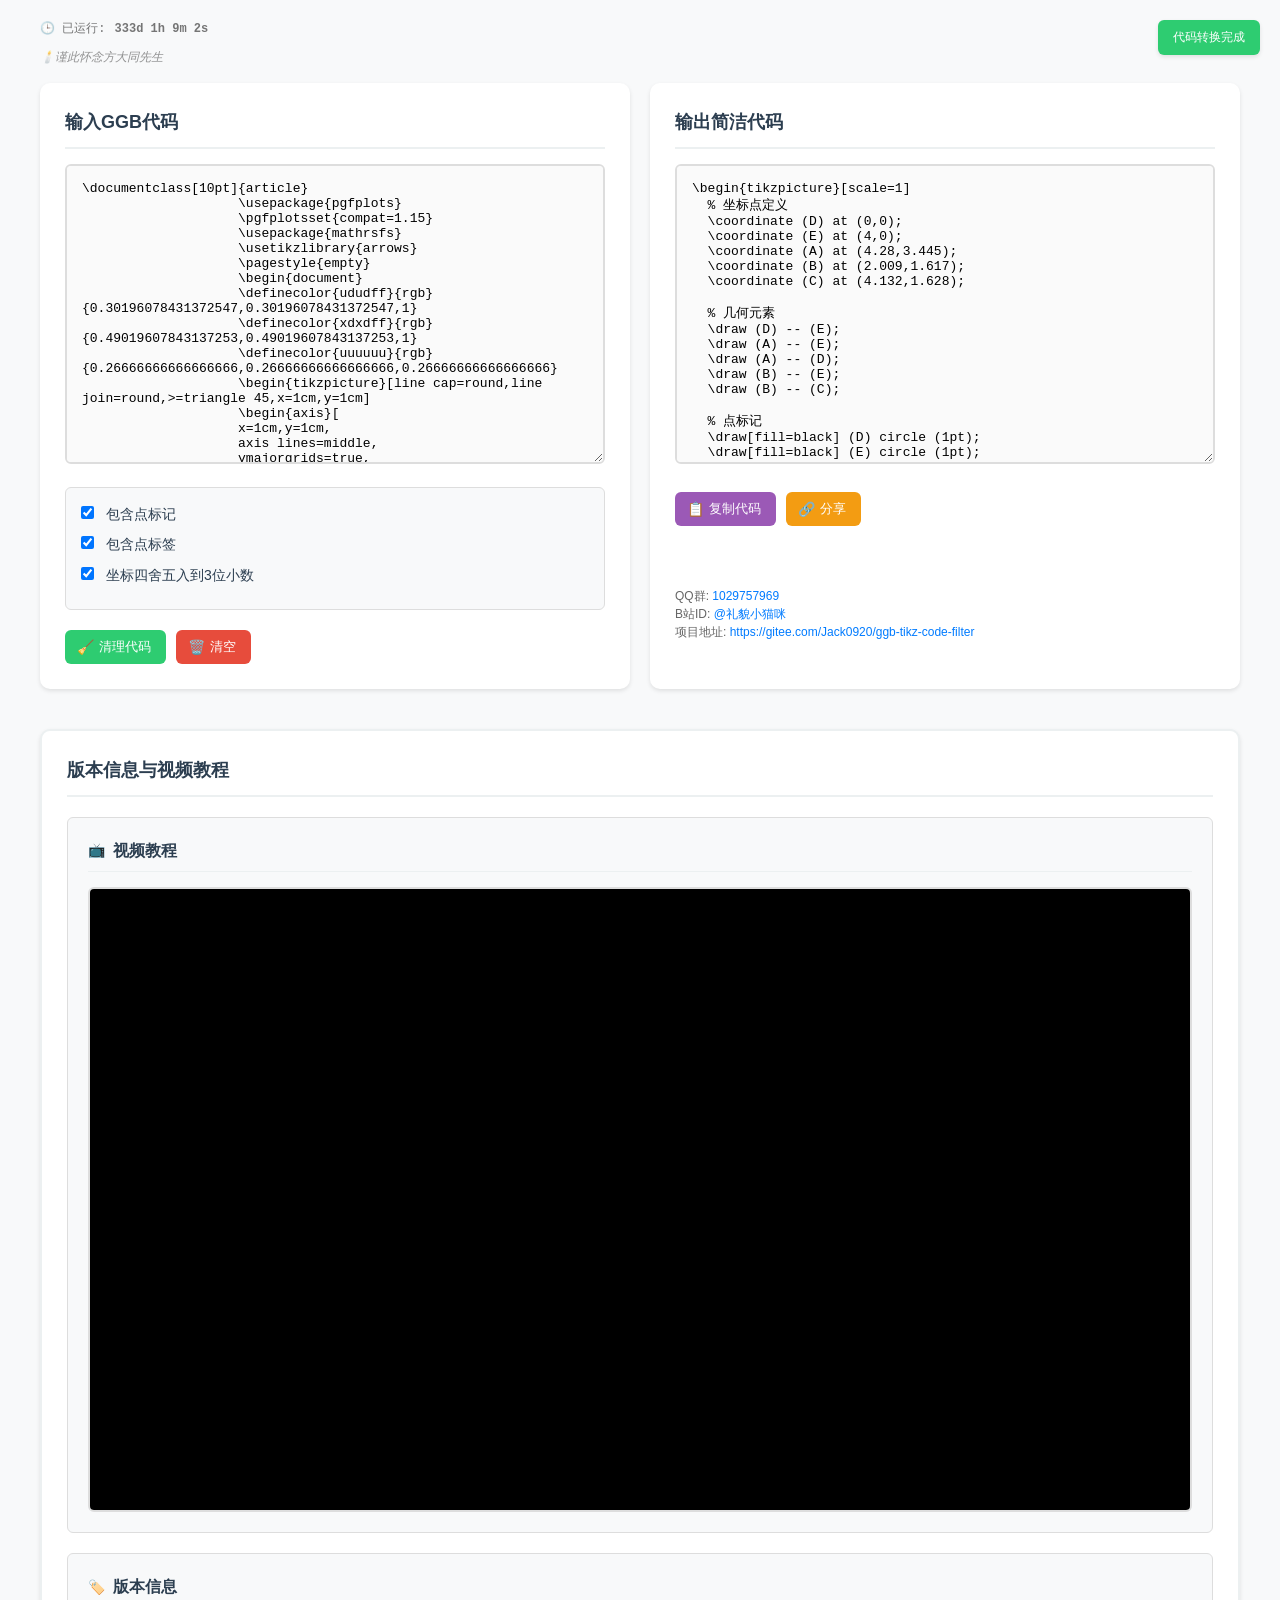
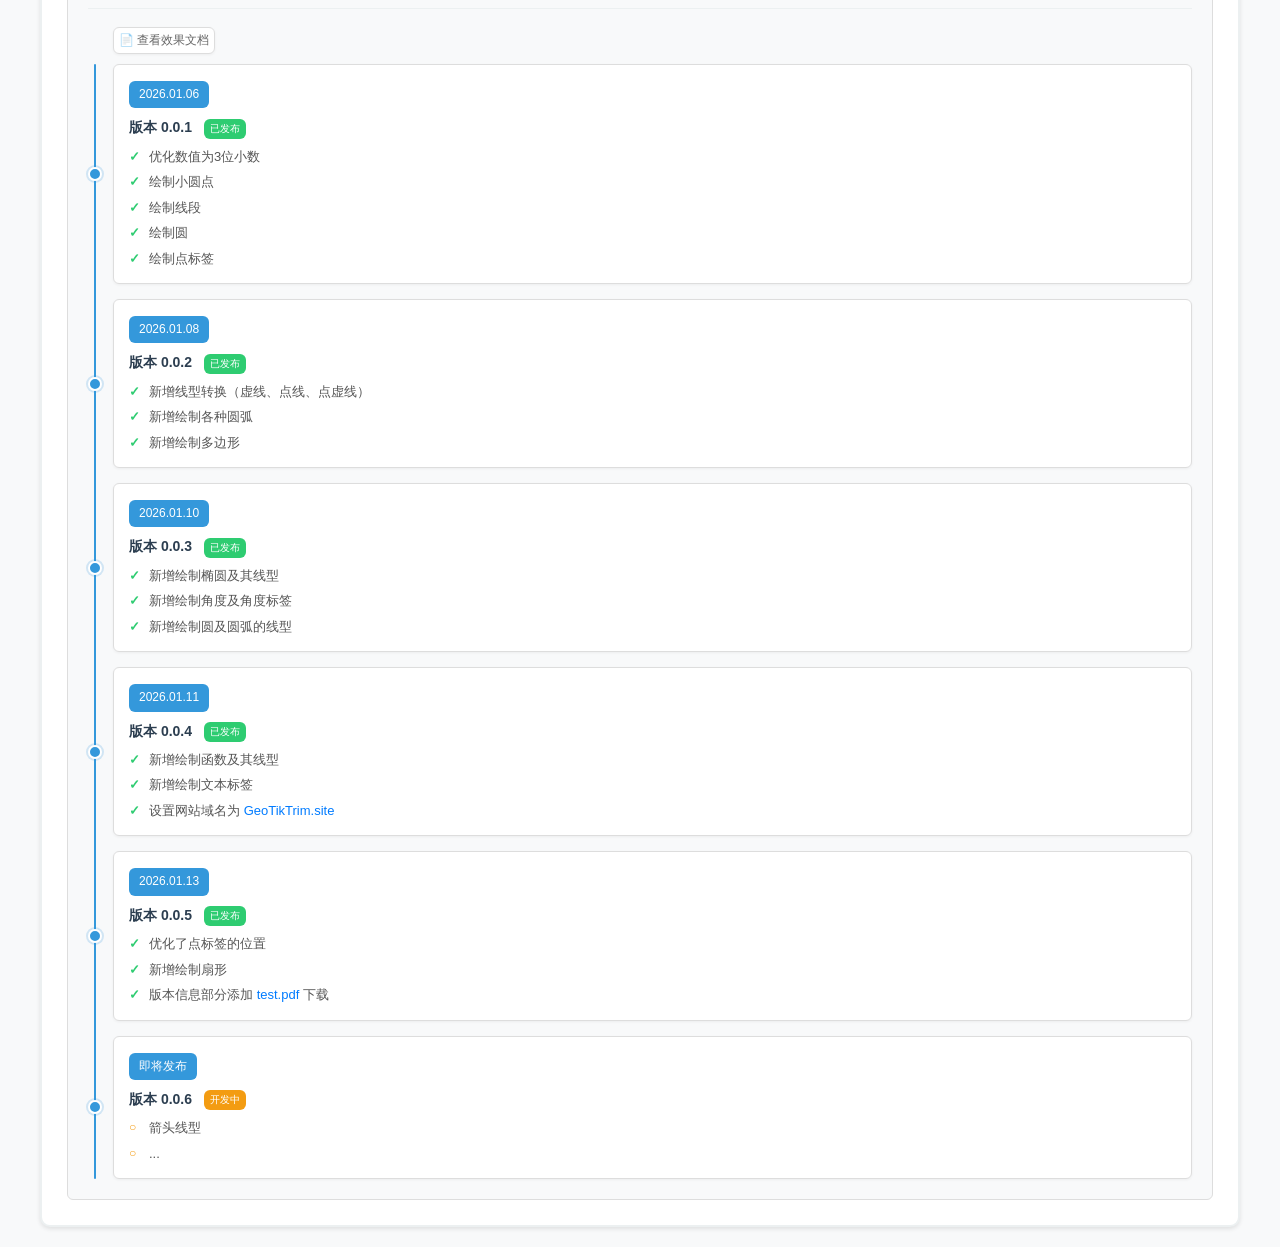
==== GGB-Tikz-Code-Filter.html @ d76bc887 "first commit" ====
<!DOCTYPE html>
<html lang="zh">
<head>
    <meta charset="UTF-8">
    <meta name="viewport" content="width=device-width, initial-scale=1.0">
    <title>GeoTikTrim</title>
    <meta name="description" content="Transform GGB's messy TikZ exports into clean, ready-to-use code for your .tex files. One click and you're done!">

    <!-- Favicon 设置 -->
    <link rel="apple-touch-icon" sizes="180x180" href="icon/apple-touch-icon.png">
    <link rel="icon" type="image/png" sizes="32x32" href="icon/favicon-32x32.png">
    <link rel="icon" type="image/png" sizes="16x16" href="icon/favicon-16x16.png">
    
    <!-- Android Chrome 图标 -->
    <link rel="icon" type="image/png" sizes="192x192" href="icon/android-chrome-192x192.png">
    <link rel="icon" type="image/png" sizes="512x512" href="icon/android-chrome-512x512.png">
    
    <!-- 传统favicon.ico（兼容旧浏览器） -->
    <link rel="shortcut icon" href="icon/favicon.ico" type="image/x-icon">
    <link rel="icon" href="icon/favicon.ico" type="image/x-icon">
    
    <link rel="manifest" href="icon/site.webmanifest">

    <style>
        * {
            margin: 0;
            padding: 0;
            box-sizing: border-box;
        }
        
        body {
            font-family: 'Segoe UI', Tahoma, Geneva, Verdana, sans-serif;
            line-height: 1.6;
            color: #333;
            background: #f8f9fa;
            min-height: 100vh;
            padding: 20px;
        }
        
        .container {
            max-width: 1200px;
            margin: 0 auto;
        }
        
        .uptime-timer {
            color: #555;
            font-size: 12px;
            font-family: 'Consolas', 'Monaco', monospace;
            margin: 0 0 10px 0;
            padding: 0;
            opacity: 0.8;
        }

        .uptime-timer span {
            font-weight: 600;
            margin-left: 2px;
        }

        .memorial-note {
            color: #666;
            font-size: 12px;
            font-family: 'Consolas', 'Monaco', monospace;
            margin: 5px 0 15px 0;
            padding: 0;
            opacity: 0.7;
            text-align: left;
            font-style: italic;
        }

        .main-content {
            display: grid;
            grid-template-columns: 1fr 1fr;
            gap: 20px;
            margin-bottom: 20px;
        }
        
        @media (max-width: 768px) {
            .main-content {
                grid-template-columns: 1fr;
            }
            
            .info-links {
                padding-right: 0;
            }
        }
        
        .input-section, .output-section {
            background: white;
            padding: 25px;
            border-radius: 10px;
            box-shadow: 0 2px 4px rgba(0,0,0,0.1);
        }
        
        h2 {
            color: #2c3e50;
            margin-bottom: 15px;
            padding-bottom: 10px;
            border-bottom: 2px solid #ecf0f1;
            font-size: 18px;
            font-weight: 600;
        }
        
        textarea {
            width: 100%;
            height: 300px;
            padding: 15px;
            border: 2px solid #ddd;
            border-radius: 6px;
            font-family: 'Consolas', 'Monaco', monospace;
            font-size: 13px;
            resize: vertical;
            transition: border-color 0.3s;
            background: #fafafa;
        }
        
        textarea:focus {
            outline: none;
            border-color: #3498db;
        }
        
        .options {
            margin-top: 15px;
            padding: 15px;
            background: #f8f9fa;
            border-radius: 6px;
            border: 1px solid #ddd;
        }
        
        .options label {
            display: block;
            margin-bottom: 8px;
            color: #2c3e50;
            font-weight: 500;
            font-size: 14px;
            cursor: pointer;
        }
        
        .options input {
            margin-right: 8px;
            cursor: pointer;
        }
        
        .controls {
            display: flex;
            gap: 10px;
            margin-top: 20px;
            flex-wrap: wrap;
            /*justify-content: space-between;  添加这一行 */
            /*width: 100%; /* 确保宽度100% */
        }
        
        button {
            padding: 8px 15px;
            background: #3498db;
            color: white;
            border: none;
            border-radius: 6px;
            cursor: pointer;          
            font-weight: 500;
            transition: all 0.2s;
            display: flex;
            align-items: center;
            gap: 5px;
        }
        
        button:hover {
            background: #2980b9;
            transform: translateY(-1px);
            box-shadow: 0 2px 4px rgba(0,0,0,0.1);
        }
        
        #cleanBtn {
            background: #2ecc71;
        }
        
        #cleanBtn:hover {
            background: #27ae60;
        }
        
        #copyBtn {
            background: #9b59b6;
        }
        
        #copyBtn:hover {
            background: #8e44ad;
        }
        
        #clearBtn {
            background: #e74c3c;
        }
        
        #clearBtn:hover {
            background: #c0392b;
        }

        #shareBtn {
            background: #f39c12;
        }

        #shareBtn:hover {
            background: #e67e22;
        }
        
        .notification {
            position: fixed;
            top: 20px;
            right: 20px;
            padding: 8px 15px;
            background: #2ecc71;
            color: white;
            border-radius: 6px; 
            box-shadow: 0 2px 4px rgba(0,0,0,0.1);
            opacity: 0;
            transform: translateY(-20px);
            transition: all 0.3s;
            z-index: 1000;
            font-size: 12px;
            font-weight: 500;   
        }
        
        .notification.show {
            opacity: 1;
            transform: translateY(0);
        }
        
        .notification.error {
            background: #e74c3c;
        }
        
        .icon {
            font-size: 14px;
            margin-left: -3px;
        }

        .info-links {
            margin-top: 10px; /* 按钮下方的间距 */
            font-size: 12px;
            color: #666;
            text-align: left;
            line-height: 1.5;
        }

        .info-links a {
            color: #007bff;
            text-decoration: none;
            transition: opacity 0.2s;
        }

        .info-links a:hover {
            opacity: 0.8;
            text-decoration: underline;
        }

        /* 通用的链接样式 */
        a[target="_blank"]:not(.pdf-download-btn) {
            color: #007bff;
            text-decoration: none;
            transition: all 0.2s;
        }

        a[target="_blank"]:not(.pdf-download-btn):hover {
            opacity: 0.8;
            text-decoration: underline;
        }

        /* 功能展示和视频区域样式 */
        .version-timeline {
            position: relative;
            padding-left: 25px;
        }

        .version-timeline::before {
            content: '';
            position: absolute;
            left: 6px; /* 调整为10px */
            top: 0;
            bottom: 0;
            width: 2px;
            background: #3498db;
            border-radius: 2px;
        }

        .version-item {
            position: relative;
            margin-bottom: 15px;
            padding: 15px;
            background: white;
            border-radius: 6px;
            border: 1px solid #ddd;
            box-shadow: 0 1px 3px rgba(0,0,0,0.05);
            transition: all 0.2s;
        }

        .version-item:hover {
            transform: translateX(3px);
            box-shadow: 0 2px 4px rgba(0,0,0,0.08);
        }

        .version-item:last-child {
            margin-bottom: 0;
        }

        .version-item::before {
            content: '';
            position: absolute;
            left: -26px; /* 调整位置使其与时间线对齐 */
            top: 50%; /* 使用百分比垂直居中 */
            transform: translateY(-50%); /* 垂直居中 */
            width: 10px; /* 调整为10px */
            height: 10px; /* 调整为10px */
            border-radius: 50%;
            background: #3498db;
            border: 2px solid white;
            box-shadow: 0 0 0 2px rgba(52, 152, 219, 0.2);
            z-index: 1; /* 确保小圆点在时间线上方 */
        }

        .version-date {
            display: inline-block;
            background: #3498db;
            color: white;
            padding: 4px 10px;
            border-radius: 6px; /* 改为6px圆角，与按钮一致 */
            font-size: 12px;
            font-weight: 500; /* 改为500，与按钮一致 */
            margin-bottom: 8px;
            border: none;
            cursor: default; /* 只是装饰，所以不要手形光标 */
        }

        .version-title {
            color: #2c3e50;
            margin-bottom: 8px;
            font-size: 14px;
            font-weight: 600;
        }

        .version-features {
            list-style-type: none;
            padding-left: 0;
            margin: 0;
        }

        .version-features li {
            position: relative;
            padding-left: 20px;
            margin-bottom: 6px;
            color: #555;
            line-height: 1.5;
            font-size: 13px;
        }

        .version-features li::before {
            content: '✓';
            position: absolute;
            left: 0;
            color: #2ecc71;
            font-weight: bold;
        }

        .version-item:last-child .version-features li::before {
            content: '○'; /* 空心圆表示计划中/开发中 */
            color: #f39c12; /* 使用开发中按钮的颜色 */
            font-size: 12px;
        }

        .version-features li:last-child {
            margin-bottom: 0;
        }

        .version-features li:last-child {
            margin-bottom: 0;
        }

        /* 功能状态标记 - 调整为更小的按钮样式 */
        .status-badge {
            display: inline-block;
            padding: 2px 6px; /* 更小的内边距 */
            border-radius: 6px; /* 6px圆角，与按钮一致 */
            font-size: 10px; /* 更小的字体 */
            font-weight: 500; /* 与按钮一致 */
            margin-left: 8px;
            vertical-align: middle;
            border: none;
            cursor: default; /* 只是装饰，所以不要手形光标 */
        }

        .status-released {
            background: #2ecc71; /* 使用成功按钮的颜色 */
            color: white;
        }

        .status-developing {
            background: #f39c12; /* 使用分享按钮的颜色 */
            color: white;
        }

        .status-planned {
            background: #3498db; /* 使用主按钮的颜色 */
            color: white;
        }

        /* 视频容器样式 */
        .video-container {
            background: #f8f9fa;
            padding: 20px;
            border-radius: 6px;
            border: 1px solid #ddd;
            margin-bottom: 20px;
            transition: all 0.2s;
        }

        .video-container:hover {
            box-shadow: 0 2px 4px rgba(0,0,0,0.1);
            transform: translateY(-1px);
        }

        .video-container h3 {
            color: #2c3e50;
            margin-bottom: 15px;
            font-size: 16px;
            font-weight: 600;
            display: flex;
            align-items: center;
            gap: 8px;
            padding-bottom: 8px;
            border-bottom: 1px solid #ecf0f1;
        }

        .video-container h3::before {
            content: "📺";
            font-size: 14px;
        }

        .video-wrapper {
            position: relative;
            width: 100%;
            padding-bottom: 56.25%; /* 16:9 宽高比 */
            height: 0;
            overflow: hidden;
            border-radius: 6px;
            background: #000;
            border: 2px solid #ddd;
        }

        .video-wrapper iframe {
            position: absolute;
            top: 0;
            left: 0;
            width: 100%;
            height: 100%;
            border: none;
        }

        .video-note {
            margin-top: 12px;
            color: #666;
            font-size: 12px;
            text-align: center;
            padding: 8px;
            background: #f8f9fa;
            border-radius: 4px;
            border: 1px solid #ddd;
            font-style: italic;
        }

        /* 功能展示和视频区域样式 - 与原有风格统一 */
        .info-video-section {
            margin-top: 40px;
            background: white;
            padding: 25px;
            border-radius: 10px;
            box-shadow: 0 2px 4px rgba(0,0,0,0.1);
            border: 2px solid #ecf0f1;
        }

        .info-video-section h2 {
            color: #2c3e50;
            margin-bottom: 20px;
            padding-bottom: 10px;
            border-bottom: 2px solid #ecf0f1;
            font-size: 18px;
            font-weight: 600;
            text-align: left;
            letter-spacing: normal;
        }
        
        /* 版本说明样式 */
        .version-info {
            background: #f8f9fa;
            padding: 20px;
            border-radius: 6px;
            border: 1px solid #ddd;
        }

        .version-info h3 {
            color: #2c3e50;
            margin-bottom: 15px;
            font-size: 16px;
            font-weight: 600;
            display: flex;
            align-items: center;
            gap: 8px;
            padding-bottom: 8px;
            border-bottom: 1px solid #ecf0f1;
        }

        .version-info h3::before {
            content: "🏷️";
            font-size: 14px;
        }

        .pdf-download-btn {
            display: inline-block;
            padding: 3px 5px;
            background: white;
            border-radius: 6px;
            color: #666;
            text-decoration: none;
            margin: 3px 0 10px 25px;
            border: 1px solid #ddd;
            box-shadow: 0 1px 3px rgba(0,0,0,0.05);
            font-size: 12px;
            transition: all 0.2s;
        }

        .pdf-download-btn:hover {
            transform: translateX(3px);
            box-shadow: 0 2px 4px rgba(0,0,0,0.08);
        }

        /* 响应式调整 */
        @media (max-width: 768px) {
            .info-video-section {
                padding: 20px;
                margin-top: 20px;
            }
            
            .info-video-section h2 {
                font-size: 16px;
                margin-bottom: 15px;
            }
            
            .video-container,
            .version-info {
                padding: 15px;
            }
            
            .welcome-note p {
                font-size: 13px;
                gap: 6px;
            }
            
            .version-timeline {
                padding-left: 20px;
            }
            
            .version-item {
                padding: 12px;
            }
            
            .version-item::before {
                left: -22px; /* 调整移动端位置 */
                width: 8px; /* 移动端更小一点 */
                height: 8px;
            }
            
            .version-title {
                font-size: 13px;
            }
            
            .version-features li {
                font-size: 12px;
            }
        }
    </style>
</head>
<body>
    <div class="container">
        <div id="uptime-timer" class="uptime-timer">
            🕒 已运行: <span id="uptime-display">0d 0h 0m 0s</span>
        </div>
        <div class="memorial-note">
            🕯️谨此怀念方大同先生
        </div>
        <div class="main-content">
            <div class="input-section">
                <h2>输入GGB代码</h2>
                <textarea id="inputCode" placeholder="粘贴GeoGebra导出的TikZ代码...">\documentclass[10pt]{article}
                    \usepackage{pgfplots}
                    \pgfplotsset{compat=1.15}
                    \usepackage{mathrsfs}
                    \usetikzlibrary{arrows}
                    \pagestyle{empty}
                    \begin{document}
                    \definecolor{ududff}{rgb}{0.30196078431372547,0.30196078431372547,1}
                    \definecolor{xdxdff}{rgb}{0.49019607843137253,0.49019607843137253,1}
                    \definecolor{uuuuuu}{rgb}{0.26666666666666666,0.26666666666666666,0.26666666666666666}
                    \begin{tikzpicture}[line cap=round,line join=round,>=triangle 45,x=1cm,y=1cm]
                    \begin{axis}[
                    x=1cm,y=1cm,
                    axis lines=middle,
                    ymajorgrids=true,
                    xmajorgrids=true,
                    xmin=-3.743315809262022,
                    xmax=9.175326950288733,
                    ymin=-3.332572693316388,
                    ymax=5.603304641484998,
                    xtick={-3,-2,...,9},
                    ytick={-3,-2,...,5},]
                    \clip(-3.743315809262022,-3.332572693316388) rectangle (9.175326950288733,5.603304641484998);
                    \draw [line width=2pt] (0,0)-- (4,0);
                    \draw [line width=2pt] (4.280146173687662,3.4453699204389583)-- (4,0);
                    \draw [line width=2pt] (4.280146173687662,3.4453699204389583)-- (0,0);
                    \draw [line width=2pt] (2.0090344308096597,1.617203365527609)-- (4,0);
                    \draw [line width=2pt] (2.0090344308096597,1.617203365527609)-- (4.132361586114987,1.6278452831221129);
                    \begin{scriptsize}
                    \draw [fill=uuuuuu] (0,0) circle (2pt);
                    \draw[color=uuuuuu] (0.10910456522284437,0.2808817556835242) node {$D$};
                    \draw [fill=xdxdff] (4,0) circle (2.5pt);
                    \draw[color=xdxdff] (4.120835556697686,0.3098473224089744) node {$E$};
                    \draw [fill=ududff] (4.280146173687662,3.4453699204389583) circle (2.5pt);
                    \draw[color=ududff] (4.396008440589462,3.756749762737548) node {$A$};
                    \draw [fill=xdxdff] (2.0090344308096597,1.617203365527609) circle (2.5pt);
                    \draw[color=xdxdff] (2.122211452641628,1.9319190590341855) node {$B$};
                    \draw [fill=xdxdff] (4.132361586114987,1.6278452831221129) circle (2.5pt);
                    \draw[color=xdxdff] (4.251180606962212,1.9464018423969105) node {$C$};
                    \end{scriptsize}
                    \end{axis}
                    \end{tikzpicture}
                    \end{document}</textarea>
                
                <div class="options">
                    <label>
                        <input type="checkbox" id="includePoints" checked> 包含点标记
                    </label>
                    <label>
                        <input type="checkbox" id="includeLabels" checked> 包含点标签
                    </label>
                    <label>
                        <input type="checkbox" id="roundCoordinates" checked> 坐标四舍五入到3位小数
                    </label>
                </div>
                
                <div class="controls">
                    <button id="cleanBtn">
                        <span class="icon">🧹</span> 清理代码
                    </button>
                    <button id="clearBtn">
                        <span class="icon">🗑️</span> 清空
                    </button>
                </div>
            </div>
            
            <div class="output-section">
                <h2>输出简洁代码</h2>
                <textarea id="outputCode" readonly placeholder="转换后的代码将显示在这里..."></textarea>
                
                <div class="controls">
                    <button id="copyBtn">
                        <span class="icon">📋</span> 复制代码
                    </button>
                    <button id="shareBtn" class="share-btn">
                        <span class="icon">🔗</span> 分享
                    </button>
                </div>


                <br>
                <br>
                <div class="info-links">
                    <p>QQ群: <a href="http://qm.qq.com/cgi-bin/qm/qr?_wv=1027&k=MaCZnRVQesKeuvwyh9Tli7Wc1WjeFD45&authKey=P6uJIV4cqX%2F9Gi9sfe87Mmyim3f2ELtSBjYJb3rVc7FKP2DQSvvHjUGhi666Bd7d&noverify=0&group_code=1029757969" target="_blank">1029757969</a></p>
                    <p>B站ID: <a href="https://b23.tv/iTeWDSe" target="_blank">@礼貌小猫咪</a></p>
                    <p>项目地址: <a href="https://gitee.com/Jack0920/ggb-tikz-code-filter" target="_blank">https://gitee.com/Jack0920/ggb-tikz-code-filter</a></p>
                </div>
            </div>
        </div>

        <div class="info-video-section">
            <h2>版本信息与视频教程</h2>
            <div class="video-container">
                <h3>视频教程</h3>
                <div class="video-wrapper">
                    <iframe 
                        src="https://player.bilibili.com/player.html?isOutside=true&aid=115857212637655&bvid=BV1E8iDBaE4s&cid=35254370334&p=1"
                        width="100%"
                        height="500"
                        scrolling="no"
                        border="0"
                        frameborder="no"
                        framespacing="0"
                        allowfullscreen="true"
                        style="border-radius: 8px;">
                    </iframe>
                </div>
            </div>
            
            <div class="version-info">
                <h3>版本信息</h3>
                <a href="https://gitee.com/Jack0920/ggb-tikz-code-filter/raw/main/test/test.pdf" 
                target="_blank" 
                class="pdf-download-btn">
                📄 查看效果文档
                </a>
                <div class="version-timeline">
                    
                    <div class="version-item">
                        <span class="version-date">2026.01.06</span>
                        <h4 class="version-title">版本 0.0.1
                            <span class="status-badge status-released">已发布</span>
                        </h4>
                        <ul class="version-features">
                            <li>优化数值为3位小数</li>
                            <li>绘制小圆点</li>
                            <li>绘制线段</li>
                            <li>绘制圆</li>
                            <li>绘制点标签</li>
                        </ul>
                    </div>
                    
                    <div class="version-item">
                        <span class="version-date">2026.01.08</span>
                        <h4 class="version-title">版本 0.0.2 
                            <span class="status-badge status-released">已发布</span>
                        </h4>
                        <ul class="version-features">
                            <li>新增线型转换（虚线、点线、点虚线）</li>
                            <li>新增绘制各种圆弧</li>
                            <li>新增绘制多边形</li>
                        </ul>
                    </div>

                    <div class="version-item">
                        <span class="version-date">2026.01.10</span>
                        <h4 class="version-title">版本 0.0.3 
                            <span class="status-badge status-released">已发布</span>
                        </h4>
                        <ul class="version-features">
                            <li>新增绘制椭圆及其线型</li>
                            <li>新增绘制角度及角度标签</li>
                            <li>新增绘制圆及圆弧的线型</li>
                        </ul>
                    </div>

                    <div class="version-item">
                        <span class="version-date">2026.01.11</span>
                        <h4 class="version-title">版本 0.0.4 
                            <span class="status-badge status-released">已发布</span>
                        </h4>
                        <ul class="version-features">
                            <li>新增绘制函数及其线型</li>
                            <li>新增绘制文本标签</li>
                            <li>设置网站域名为 <a href="https://geotiktrim.site/" target="_blank">
                                GeoTikTrim.site</a>
                            </li>
                        </ul>
                    </div>

                    <div class="version-item">
                        <span class="version-date">2026.01.13</span>
                        <h4 class="version-title">版本 0.0.5 
                            <span class="status-badge status-released">已发布</span>
                        </h4>
                        <ul class="version-features">
                            <li>优化了点标签的位置</li>
                            <li>新增绘制扇形</li>
                            <li>版本信息部分添加 <a href="https://gitee.com/Jack0920/ggb-tikz-code-filter/raw/main/test/test.pdf" target="_blank">
                                    test.pdf</a> 下载
                            </li>
                        </ul>
                    </div>
                    
                    <div class="version-item">
                        <span class="version-date">即将发布</span>
                        <h4 class="version-title">版本 0.0.6 
                            <span class="status-badge status-developing">开发中</span>
                        </h4>
                        <ul class="version-features">
                            <li>箭头线型</li>
                            <li>...</li>
                        </ul>
                    </div>
                    
                </div>
            </div>
        </div>
       
    <div id="notification" class="notification"></div>

    <script>
        document.addEventListener('DOMContentLoaded', function() {
            const START_TIME = "2026-01-06 21:30:00"; // 修改为你网站的实际起始时间

            // 计时器函数
            function updateUptimeTimer() {
                const startDate = new Date(START_TIME);
                const now = new Date();
                const diff = now - startDate; // 时间差（毫秒）
                
                // 如果起始时间在未来，则显示0
                if (diff < 0) {
                    document.getElementById('uptime-display').textContent = '0d 0h 0m 0s';
                    return;
                }
                
                // 计算天、小时、分钟、秒
                const days = Math.floor(diff / (1000 * 60 * 60 * 24));
                const hours = Math.floor((diff % (1000 * 60 * 60 * 24)) / (1000 * 60 * 60));
                const minutes = Math.floor((diff % (1000 * 60 * 60)) / (1000 * 60));
                const seconds = Math.floor((diff % (1000 * 60)) / 1000);
                
                // 更新显示
                document.getElementById('uptime-display').textContent = 
                    `${days}d ${hours}h ${minutes}m ${seconds}s`;
            }

            // 立即启动计时器，然后每秒更新一次
            updateUptimeTimer(); // 初始调用
            setInterval(updateUptimeTimer, 1000); // 每秒更新
            const inputCode = document.getElementById('inputCode');
            const outputCode = document.getElementById('outputCode');
            const cleanBtn = document.getElementById('cleanBtn');
            const copyBtn = document.getElementById('copyBtn');
            const clearBtn = document.getElementById('clearBtn');
            const includePoints = document.getElementById('includePoints');
            const includeLabels = document.getElementById('includeLabels');
            const roundCoordinates = document.getElementById('roundCoordinates');
            const notification = document.getElementById('notification');
            const shareBtn = document.getElementById('shareBtn');
            
            function showNotification(message, isError = false) {
                notification.textContent = message;
                notification.className = 'notification';
                if (isError) {
                    notification.classList.add('error');
                }
                notification.classList.add('show');
                
                setTimeout(() => {
                    notification.classList.remove('show');
                }, 5000);
            }
            
            function roundToThreeDecimals(num) {
                return Math.round(num * 1000) / 1000;
            }
            
            function formatCoordinate(coordStr, shouldRound) {
                const match = coordStr.match(/\(([^,]+),([^)]+)\)/);
                if (!match) return coordStr;
                
                let x = parseFloat(match[1]);
                let y = parseFloat(match[2]);
                
                if (shouldRound) {
                    x = roundToThreeDecimals(x);
                    y = roundToThreeDecimals(y);
                }
                
                return `(${x},${y})`;
            }

            // 点标签位置函数
            function getSmartLabelPosition(x, y, allPoints) {
                // 计算所有点的边界
                const xCoords = allPoints.map(p => p.x);
                const yCoords = allPoints.map(p => p.y);
                const minX = Math.min(...xCoords);
                const maxX = Math.max(...xCoords);
                const minY = Math.min(...yCoords);
                const maxY = Math.max(...yCoords);
                const centerX = (minX + maxX) / 2;
                const centerY = (minY + maxY) / 2;
                
                // 判断点所在区域
                let position = 'above';
                
                // 边界点处理
                if (Math.abs(x - minX) < 0.1) {
                    position = 'left';    // 最左边的点，标签在左边
                } else if (Math.abs(x - maxX) < 0.1) {
                    position = 'right';   // 最右边的点，标签在右边
                } else if (Math.abs(y - minY) < 0.1) {
                    position = 'below';   // 最下边的点，标签在下面
                } else if (Math.abs(y - maxY) < 0.1) {
                    position = 'above';   // 最上边的点，标签在上面
                } else {
                // 内部点根据象限决定
                if (x > centerX && y > centerY) {
                    position = 'above right';
                } else if (x > centerX && y <= centerY) {
                    position = 'below right';
                } else if (x <= centerX && y > centerY) {
                    position = 'above left';
                } else {
                    position = 'below left';
                }
            }
                
                return position;
            }

             // 线型转换函数
             const convertLineStyle = (style) => {
                    if (!style) return '';
                    
                    let lineStyle = style.replace(/line width=[^,\]]+,?/g, '');
                    lineStyle = lineStyle.replace(/,\s*$/g, '');
                    lineStyle = lineStyle.replace(/\[\s*,\s*/g, '[');
                    
                    if (lineStyle.includes('dash pattern=on 1pt off 1pt on 1pt off 4pt')) {
                        return 'dash dot';
                    } else if (lineStyle.includes('dash pattern=on 1pt off 1pt')) {
                        return 'dashed';
                    } else if (lineStyle.includes('dotted')) {
                        return 'dotted';
                    } else if (lineStyle.includes('dash')) {
                        return 'dashed';
                    }
                    
                    return '';
                };

            // 匹配二次函数图像代码
            function extractQuadraticFunctions(code) {
                try {
                
                    const quadraticRegex = /\\draw\s*\[([^\]]+)\]\s*plot\s*\(\\x,\{\(\\x\)\^2\/2\/([^}]+)\}\)/g;
                    
                    const quadraticMatches = [...code.matchAll(quadraticRegex)];
                    const quadraticFunctions = [];
                    
                    const shouldRound = roundCoordinates.checked;
                    
                    quadraticMatches.forEach(match => {
                        const options = match[1];
                        let denominator = match[2];
                        
                        console.log("找到二次函数:", match[0]); // 调试用
                        
                        // 提取各种参数
                        const samplesMatch = options.match(/samples=(\d+)/);
                        const rotateMatch = options.match(/rotate around=\{([^:]+):\(([^,]+),([^)]+)\)\}/);
                        const xshiftMatch = options.match(/xshift=([^,]+)cm/);
                        const yshiftMatch = options.match(/yshift=([^,]+)cm/);
                        const domainMatch = options.match(/domain=([^:)]+):([^)]+)\)?/);
                        
                        if (domainMatch) {
                            let angle = "0";
                            let centerX = "0";
                            let centerY = "0";
                            
                            if (rotateMatch) {
                                angle = rotateMatch[1];
                                centerX = rotateMatch[2];
                                centerY = rotateMatch[3];
                            }
                            
                            let xshift = "0";
                            let yshift = "0";
                            
                            if (xshiftMatch) {
                                xshift = xshiftMatch[1];
                            }
                            
                            if (yshiftMatch) {
                                yshift = yshiftMatch[1];
                            }
                            
                            let domainStart = domainMatch[1];
                            let domainEnd = domainMatch[2];
                            
                            // 清理domainEnd中的右括号
                            if (domainEnd.includes(')')) {
                                domainEnd = domainEnd.replace(')', '');
                            }
                            
                            // 四舍五入
                            if (shouldRound) {
                                if (centerX !== "0") centerX = roundToThreeDecimals(parseFloat(centerX));
                                if (centerY !== "0") centerY = roundToThreeDecimals(parseFloat(centerY));
                                if (xshift !== "0") xshift = roundToThreeDecimals(parseFloat(xshift));
                                if (yshift !== "0") yshift = roundToThreeDecimals(parseFloat(yshift));
                                denominator = roundToThreeDecimals(parseFloat(denominator));
                                domainStart = roundToThreeDecimals(parseFloat(domainStart));
                                domainEnd = roundToThreeDecimals(parseFloat(domainEnd));
                                
                                // 添加cm单位
                                xshift += 'cm';
                                yshift += 'cm';
                            }
                            
                            // 构建新的选项 - 总是包含 smooth
                            let newOptions = 'smooth,samples=500';
                            
                            // 添加旋转参数（如果有）
                            if (rotateMatch) {
                                newOptions += `,rotate around={${angle}:(${centerX},${centerY})}`;
                            }
                            
                            // 添加平移参数（如果有且不为0）
                            if ((xshiftMatch && xshift !== "0cm") || (yshiftMatch && yshift !== "0cm")) {
                                newOptions += `,xshift=${xshift},yshift=${yshift}`;
                            }
                            
                            newOptions += `,domain=${domainStart}:${domainEnd}`;
                            
                            quadraticFunctions.push({
                                original: match[0],
                                options: newOptions,
                                expression: `(\\x)^2/2/${denominator}`
                            });
                            
                            console.log("处理后的二次函数选项:", newOptions); // 调试用
                        }
                    });
                    
                    console.log(`共找到 ${quadraticFunctions.length} 个二次函数`);
                    
                    return {
                        hasQuadratic: quadraticFunctions.length > 0,
                        quadraticFunctions: quadraticFunctions
                    };
                    
                } catch (error) {
                    console.error('提取二次函数出错:', error);
                    return {
                        hasQuadratic: false,
                        quadraticFunctions: []
                    };
                }
            }

            // 修改extractFunctionPlots函数，使其包含二次函数
            function extractFunctionPlots(code) {
                try {
                    // 提取clip范围（从\clip命令中）
                    const clipRegex = /\\clip\(([^,]+),([^)]+)\)\s*rectangle\s*\(([^,]+),([^)]+)\);/;
                    const clipMatch = code.match(clipRegex);
                    
                    if (!clipMatch) {
                        throw new Error('未找到clip范围定义');
                    }
                    
                    // 四舍五入clip坐标到三位小数
                    const shouldRound = roundCoordinates.checked;
                    
                    const clipX1 = shouldRound ? roundToThreeDecimals(parseFloat(clipMatch[1])) : parseFloat(clipMatch[1]);
                    const clipY1 = shouldRound ? roundToThreeDecimals(parseFloat(clipMatch[2])) : parseFloat(clipMatch[2]);
                    const clipX2 = shouldRound ? roundToThreeDecimals(parseFloat(clipMatch[3])) : parseFloat(clipMatch[3]);
                    const clipY2 = shouldRound ? roundToThreeDecimals(parseFloat(clipMatch[4])) : parseFloat(clipMatch[4]);
                    
                    // 提取普通函数图像
                    const functionPlotRegex = /\\draw\[([^\]]*)\]\s*plot\s*\(\\x,\{([^}]*)\}\)/g;
                    const functionMatches = [...code.matchAll(functionPlotRegex)];
                    const functions = [];
                    
                    // 用于检查是否包含ln函数
                    const containsLnRegex = /ln\s*\(/i;
                    
                    functionMatches.forEach(match => {
                        const options = match[1];
                        const functionExpression = match[2];
                        
                        // 提取domain
                        const domainRegex = /domain=([^:]+):([^,\]]+)/;
                        const domainMatch = options.match(domainRegex);
                        
                        if (domainMatch) {
                            let domainStart = domainMatch[1];
                            let domainEnd = domainMatch[2];
                            
                            // 如果是ln函数且起始域接近0，设置为0.001
                            if (containsLnRegex.test(functionExpression)) {
                                const startNum = parseFloat(domainStart);
                                if (Math.abs(startNum) < 0.001) {
                                    domainStart = '0.001';
                                }
                            }
                            
                            // 四舍五入domain值
                            if (shouldRound) {
                                const startNum = parseFloat(domainStart);
                                const endNum = parseFloat(domainEnd);
                                
                                if (!isNaN(startNum)) {
                                    domainStart = roundToThreeDecimals(startNum).toString();
                                }
                                if (!isNaN(endNum)) {
                                    domainEnd = roundToThreeDecimals(endNum).toString();
                                }
                            }
                            
                            // 提取线型（如果有）
                            let lineStyle = '';
                            if (options.includes('dash pattern=on 1pt off 1pt on 1pt off 4pt')) {
                                lineStyle = 'dash dot';
                            } else if (options.includes('dash pattern=on 1pt off 1pt')) {
                                lineStyle = 'dashed';
                            } else if (options.includes('dotted')) {
                                lineStyle = 'dotted';
                            } else if (options.includes('line width=2pt')) {
                                // 如果是实线，可以添加 'solid' 或不添加
                                lineStyle = '';
                            }
                            
                            // 构建新的选项字符串
                            let newOptions = 'smooth,samples=500';
                            if (lineStyle) {
                                newOptions = lineStyle + ',' + newOptions;
                            }
                            
                            functions.push({
                                original: match[0],
                                options: newOptions,
                                domainStart: domainStart,
                                domainEnd: domainEnd,
                                expression: functionExpression,
                                lineStyle: lineStyle
                            });
                        }
                    });
                    
                    // 提取二次函数
                    const quadraticResult = extractQuadraticFunctions(code);
                    
                    // 构建scope环境
                    let result = '  \\begin{scope}\n';
                    result += `    \\clip(${clipX1},${clipY1}) rectangle (${clipX2},${clipY2});\n`;
                    
                    // 输出普通函数
                    functions.forEach(func => {
                        result += `    \\draw[${func.options},domain=${func.domainStart}:${func.domainEnd}] plot(\\x,{${func.expression}});\n`;
                    });
                    
                    // 输出二次函数
                    if (quadraticResult.hasQuadratic) {
                        quadraticResult.quadraticFunctions.forEach(quad => {
                            result += `    \\draw[${quad.options}] plot(\\x,{${quad.expression}});\n`;
                        });
                    }
                    
                    result += '  \\end{scope}\n';
                    
                    return {
                        hasFunctions: functions.length > 0 || quadraticResult.hasQuadratic,
                        scopeCode: result,
                        clipArea: `(${clipX1},${clipY1}) rectangle (${clipX2},${clipY2})`,
                        normalFunctionCount: functions.length,
                        quadraticFunctionCount: quadraticResult.quadraticFunctions.length
                    };
                    
                } catch (error) {
                    console.error('提取函数图像出错:', error);
                    return {
                        hasFunctions: false,
                        scopeCode: '',
                        clipArea: '',
                        normalFunctionCount: 0,
                        quadraticFunctionCount: 0
                    };
                }
            }

            // 主要处理函数
            function cleanTikZCode(code) {
            try {
                const tikzMatch = code.match(/\\begin\{tikzpicture\}([\s\S]*?)\\end\{tikzpicture\}/);
                if (!tikzMatch) {
                    throw new Error('未找到tikzpicture环境');
                }
                
                const pointRegex = /\\draw\s*\[fill=[^\]]+\]\s*\(([^)]+)\)\s*circle\s*\(([^)]+)\);/g;
                const nodeRegex = /\\draw\[color=[^\]]+\]\s*\([^)]+\)\s*node\s*\{\$([A-Za-z]+)\$\}/g;
                
                const pointMap = new Map();
                const pointMatches = [...code.matchAll(pointRegex)];
                const nodeMatches = [...code.matchAll(nodeRegex)];
                
                const shouldRound = roundCoordinates.checked;
                
                const allPoints = [];
                pointMatches.forEach((match, index) => {
                    const coords = match[1];
                    const formattedCoords = formatCoordinate(`(${coords})`, shouldRound);
                    allPoints.push({
                        original: coords,
                        formatted: formattedCoords.slice(1, -1)
                    });
                });
                
                allPoints.forEach((point, index) => {
                    if (index < nodeMatches.length) {
                        const label = nodeMatches[index][1];
                        pointMap.set(label, point.formatted);
                    }
                });

                const functionPlotsResult = extractFunctionPlots(code);

                // 处理文本标签
                const textLabelRegex = /\\draw\s*\(([^)]+)\)\s*node\s*\[([^\]]+)\]\s*\{([^}]+)\};/g;

                // 提取所有文本标签
                const textLabelMatches = [...code.matchAll(textLabelRegex)];
                const textLabels = [];

                textLabelMatches.forEach(match => {
                    const coords = match[1];  // 坐标，如 "2.32,2.88"
                    const options = match[2]; // 选项，如 "anchor=north west"
                    const content = match[3]; // 内容，如 "hello world" 或 "Figure 1"
                    
                    // 格式化坐标（如果需要四舍五入）
                    const formattedCoords = formatCoordinate(`(${coords})`, shouldRound);
                    
                    textLabels.push({
                        original: match[0],
                        coords: formattedCoords,
                        options: options,
                        content: content
                    });
                });

                

                // 处理角度标签节点
                const angleLabelRegex = /\\draw\[color=([^\]]+)\]\s*\(([^)]+)\)\s*node\s*\{\$([^}]+)\\textrm\{\\degre\}\$\};/g;

                // 提取所有角度标签节点
                const angleLabelMatches = [...code.matchAll(angleLabelRegex)];
                const angleLabels = [];

                angleLabelMatches.forEach(match => {
                    const color = match[1];
                    const coords = match[2];
                    const content = match[3]; // 如 "α = 64.94"
                    
                    // 格式化坐标（如果需要四舍五入）
                    const formattedCoords = formatCoordinate(`(${coords})`, shouldRound);
                    
                    angleLabels.push({
                        original: match[0],
                        color: color,
                        coords: formattedCoords,
                        content: content
                    });
                });
                
                const lineRegex = /\\draw\s*(\[[^\]]+\])?\s*\(([^)]+)\)\s*--\s*\(([^)]+)\);/g;
                const lineMatches = [...code.matchAll(lineRegex)];

               

                // 只匹配几何圆
                const circleRegex = /\\draw\s*\[([^\]]*line[^\]]*)\]\s*\(([^)]+)\)\s*circle\s*\(([^)]+)\);/g;

                // 提取圆
                const circleMatches = [...code.matchAll(circleRegex)];
                const circles = [];

                circleMatches.forEach(match => {
                const options = match[1];  // 如 "line width=2pt,dotted"
                const centerCoords = match[2];  // 圆心坐标
                const radius = match[3];  // 半径
                
                const formattedCenter = formatCoordinate(`(${centerCoords})`, shouldRound);
                
                const lineStyle = convertLineStyle(options);
                
                let centerLabel = null;
                                for (const [label, coords] of pointMap) {
                                    const coordStr = coords.includes('(') ? coords : `(${coords})`;
                                    if (coordStr.includes(centerCoords.trim()) || 
                                        formattedCenter.includes(coords)) {
                                        centerLabel = label;
                                        break;
                                    }
                                }
                
                circles.push({
                    center: centerLabel ? `(${centerLabel})` : formattedCenter,
                    radius: shouldRound ? roundToThreeDecimals(parseFloat(radius)) + (radius.includes('cm') ? 'cm' : '') : radius,
                    originalCenter: centerCoords,
                    lineStyle: lineStyle  // 保存提取的线型
                });
            });

                //圆弧正则表达式
                const arcRegex = /\\draw\s*(\[[^\]]*\])?\s*plot\[domain=([^:]+):([^,]+),variable=\\t\]\(\{1\*([^\*]+)\*cos\(\\t r\)\+0\*[^\*]+\*sin\(\\t r\)\},\{0\*[^\*]+\*cos\(\\t r\)\+1\*[^\*]+\*sin\(\\t r\)\}\);/g;
                const arcMatches = [...code.matchAll(arcRegex)];
                const arcs = [];
                arcMatches.forEach(match => {
                    const style = match[1] || '';
                    const startAngle = match[2];
                    const endAngle = match[3];
                    const radius = match[4];
                    
                    // 四舍五入函数
                    const roundValue = (val) => {
                        return shouldRound ? roundToThreeDecimals(parseFloat(val)) : val;
                    };
                    
                    // 直接从样式字符串中提取线型（不通过convertLineStyle函数）
                    let lineStyle = '';
                    if (style.includes('dash pattern=on 1pt off 1pt on 1pt off 4pt')) {
                        lineStyle = 'dash dot';
                    } else if (style.includes('dash pattern=on 1pt off 1pt')) {
                        lineStyle = 'dashed';
                    } else if (style.includes('dotted')) {
                        lineStyle = 'dotted';
                    }
                    // 注意：这里不再检查一般的'dash'，因为可能与其他样式冲突
                    
                    // 从样式字符串中提取shift坐标
                    const shiftRegex = /shift=\{\(([^,]+),([^)]+)\)\}/;
                    const shiftMatch = style.match(shiftRegex);
                    
                    // 构建新的样式字符串
                    let newStyle = '[';
                    let styleParts = [];
                    
                    // 添加线型（如果存在）
                    if (lineStyle) {
                        styleParts.push(lineStyle);
                    }
                    
                    // 添加shift坐标（如果存在）
                    if (shiftMatch) {
                        const shiftX = roundValue(shiftMatch[1]);
                        const shiftY = roundValue(shiftMatch[2]);
                        styleParts.push(`shift={(${shiftX},${shiftY})}`);
                    }
                    
                    // 添加smooth
                    styleParts.push('smooth');
                    
                    // 组合所有样式部分
                    if (styleParts.length > 0) {
                        newStyle += styleParts.join(', ') + ']';
                    } else {
                        newStyle = '';  // 如果没有样式，则不添加括号
                    }
                    
                    arcs.push({
                        style: newStyle,
                        startAngle: roundValue(startAngle),
                        endAngle: roundValue(endAngle),
                        radius: roundValue(radius)
                    });
                });

                //扇形正则表达式
                const sectorRegex = /\\draw\s*\[shift=\{\(([^,]+),([^)]+)\)\}[^\]]*\]\s*\(0,0\)\s*--\s*plot\[domain=([^:]+):([^,\]]+),variable=\\t\]\(\{1\*([^\*]+)\*cos\(\\t r\)\+0\*[^\*]+\*sin\(\\t r\)\},\{0\*[^\*]+\*cos\(\\t r\)\+1\*[^\*]+\*sin\(\\t r\)\}\)\s*--\s*cycle\s*;/g;

                // 提取扇形
                const sectorMatches = [...code.matchAll(sectorRegex)];
                const sectors = [];

                sectorMatches.forEach(match => {
                    const shiftX = match[1].trim();
                    const shiftY = match[2].trim();
                    const startAngle = match[3].trim();
                    const endAngle = match[4].trim();
                    const radius = match[5].trim();
                    
                    // 提取样式中的线型
                    const style = match[0].match(/\\draw\s*\[([^\]]+)\]/)[1];
                    
                    // 转换线型（使用已有的 convertLineStyle 函数）
                    const lineStyle = convertLineStyle(style);
                    
                    // 四舍五入
                    const roundValue = (val) => {
                        return shouldRound ? roundToThreeDecimals(parseFloat(val)) : val;
                    };
                    
                    // 构建扇形对象
                    sectors.push({
                        shiftX: roundValue(shiftX),
                        shiftY: roundValue(shiftY),
                        startAngle: roundValue(startAngle),
                        endAngle: roundValue(endAngle),
                        radius: roundValue(radius),
                        lineStyle: lineStyle
                    });
                });

                // 椭圆正则表达式 - 匹配所有椭圆的绘制命令
                const ellipseRegex = /\\draw\s*\[([^\]]*)\]\s*\(([^)]+)\)\s*ellipse\s*\(([^)]+)\);/g;

                // 提取椭圆
                const ellipseMatches = [...code.matchAll(ellipseRegex)];
                const ellipses = [];

                ellipseMatches.forEach(match => {
                    const options = match[1];  // 获取所有选项，包括旋转和线型
                    const centerCoords = match[2];  // 中心坐标
                    const radii = match[3];  // 半径，如 "0.5362337857159191cm and 0.3186762996405716cm"
                    
                    // 解析半径（x轴半径和y轴半径，用and分隔）
                    const radiusParts = radii.split(' and ');
                    const xRadiusStr = radiusParts[0]?.trim() || '';
                    const yRadiusStr = radiusParts[1]?.trim() || '';
                    
                    // 格式化中心坐标
                    const formattedCenter = formatCoordinate(`(${centerCoords})`, shouldRound);
                    
                    // 查找中心点对应的标签
                    let centerLabel = null;
                    for (const [label, coords] of pointMap) {
                        const coordStr = coords.includes('(') ? coords : `(${coords})`;
                        if (coordStr.includes(centerCoords.trim()) || 
                            formattedCenter.includes(coords)) {
                            centerLabel = label;
                            break;
                        }
                    }
                    
                    // 解析旋转角度（如果有）
                    let rotationAngle = 0;
                    let rotationCenter = null;
                    const rotateMatch = options.match(/rotate around=\{([^:]+):\(([^)]+)\)\}/);
                    
                    if (rotateMatch) {
                        // 提取旋转角度
                        rotationAngle = parseFloat(rotateMatch[1]);
                        if (shouldRound) {
                            rotationAngle = roundToThreeDecimals(rotationAngle);
                        }
                        
                        // 提取旋转中心坐标
                        const rotateCenterCoords = rotateMatch[2];
                        const formattedRotateCenter = formatCoordinate(`(${rotateCenterCoords})`, shouldRound);
                        
                        // 查找旋转中心的标签
                        for (const [label, coords] of pointMap) {
                            const coordStr = coords.includes('(') ? coords : `(${coords})`;
                            if (coordStr.includes(rotateCenterCoords.trim()) || 
                                formattedRotateCenter.includes(coords)) {
                                rotationCenter = label;
                                break;
                            }
                        }
                        
                        // 如果没有找到标签，使用格式化后的坐标
                        if (!rotationCenter) {
                            rotationCenter = formattedRotateCenter;
                        }
                    }
                    
                    // 转换线型
                    const lineStyle = convertLineStyle(options);
                    
                    // 处理半径（四舍五入并保留单位）
                    let finalXRadius = xRadiusStr;
                    let finalYRadius = yRadiusStr;
                    
                    if (shouldRound && xRadiusStr && yRadiusStr) {
                        // 提取数字部分
                        const xRadiusNum = parseFloat(xRadiusStr);
                        const yRadiusNum = parseFloat(yRadiusStr);
                        
                        // 保留单位（如果有）
                        const xUnit = xRadiusStr.replace(/[0-9\.\-\s]/g, '');
                        const yUnit = yRadiusStr.replace(/[0-9\.\-\s]/g, '');
                        
                        finalXRadius = roundToThreeDecimals(xRadiusNum) + xUnit;
                        finalYRadius = roundToThreeDecimals(yRadiusNum) + yUnit;
                    }
                    
                    // 创建椭圆对象
                    const ellipseObj = {
                        center: centerLabel ? `(${centerLabel})` : formattedCenter,
                        xRadius: finalXRadius,
                        yRadius: finalYRadius,
                        lineStyle: lineStyle,
                        originalCenter: centerCoords,
                        originalRadii: radii,
                        hasRotation: !!rotateMatch
                    };
                    
                    // 如果有旋转信息，添加到对象中
                    if (rotateMatch) {
                        ellipseObj.rotationAngle = rotationAngle;
                        ellipseObj.rotationCenter = rotationCenter ? `(${rotationCenter})` : formattedRotateCenter;
                        ellipseObj.originalRotation = rotateMatch[0]; // 保留原始的rotate around字符串
                    }
        
                    
                    ellipses.push(ellipseObj);
                });

                // 角度标记正则表达式 - 匹配角度扇形绘制命令
                const angleRegex = /\\draw\s*\[shift=\{\(([^,]+),([^)]+)\)\}[^\]]*\]\s*\(0,0\)\s*--\s*\(([^:]+):([^)]+)\)\s*arc\s*\(([^:]+):([^)]+):([^)]+)\)\s*--\s*cycle;/g;

                // 提取角度标记
                const angleMatches = [...code.matchAll(angleRegex)];
                const angles = [];

                angleMatches.forEach(match => {
                    const centerX = match[1].trim();
                    const centerY = match[2].trim();
                    const startAngle = match[3].trim();
                    const radius = match[4].trim();
                    const startAngle2 = match[5].trim(); // 弧的起始角
                    const endAngle = match[6].trim();    // 弧的结束角
                    const radius2 = match[7].trim();     // 弧的半径
                    
                    // 格式化中心坐标
                    const centerCoords = `(${centerX},${centerY})`;
                    const formattedCenter = formatCoordinate(centerCoords, shouldRound);
                    
                    // 查找中心点对应的标签
                    let centerLabel = null;
                    for (const [label, coords] of pointMap) {
                        const coordStr = coords.includes('(') ? coords : `(${coords})`;
                        if (coordStr.includes(`${centerX},${centerY}`) || 
                            formattedCenter.includes(coords)) {
                            centerLabel = label;
                            break;
                        }
                    }
                    
                    // 处理角度值（四舍五入）
                    let finalStartAngle = startAngle;
                    let finalEndAngle = endAngle;
                    let finalRadius = radius;
                    
                    if (shouldRound) {
                        finalStartAngle = roundToThreeDecimals(parseFloat(startAngle));
                        finalEndAngle = roundToThreeDecimals(parseFloat(endAngle));
                        finalRadius = roundToThreeDecimals(parseFloat(radius));
                    }
                    
                    // 创建角度对象
                    const angleObj = {
                        center: centerLabel ? `(${centerLabel})` : formattedCenter,
                        startAngle: finalStartAngle,
                        endAngle: finalEndAngle,
                        radius: finalRadius,
                        originalCenter: centerCoords
                    };
                    
                    angles.push(angleObj);
                });
                
                let result = '\\begin{tikzpicture}[scale=1]\n';
                
                if (pointMap.size > 0) {
                    result += '  % 坐标点定义\n';
                    for (const [label, coords] of pointMap) {
                        result += `  \\coordinate (${label}) at ${coords.includes('(') ? coords : `(${coords})`};\n`;
                    }
                    result += '\n';
                }

                if (functionPlotsResult.hasFunctions) {
                    result += '  % 函数图像\n';
                    result += functionPlotsResult.scopeCode + '\n';
                }
              
                if (lineMatches.length > 0 || circles.length > 0 || arcs.length > 0 || ellipses.length > 0|| angles.length > 0 || angleLabels.length > 0 || sectors.length > 0) {
                    result += '  % 几何元素\n';

                    // 如果有角度标记，输出角度标记 - 放在最开始，因为它们是背景
                    if (angles.length > 0) {
                        result += '  % 角度\n';
                        angles.forEach(angle => {
                            result += `  \\fill [shift=${angle.center}, gray!30] (0,0) -- (${angle.startAngle}:${angle.radius}) arc (${angle.startAngle}:${angle.endAngle}:${angle.radius}) -- cycle;\n`;
                        });
                        if (lineMatches.length > 0 || circles.length > 0 || arcs.length > 0 || ellipses.length > 0) {
                            result += '\n';
                        }
                    }

                    if (sectors.length > 0) {
                        result += '  % 扇形绘制\n';
                        sectors.forEach(sector => {
                            // 构建样式字符串
                            let style = '';
                            if (sector.lineStyle) {
                                style = `[${sector.lineStyle}]`;
                            }
                            
                            result += `  \\draw${style} [shift={(${sector.shiftX},${sector.shiftY})}] (0,0) -- plot[domain=${sector.startAngle}:${sector.endAngle}]({1*${sector.radius}*cos(\\x r)+0*${sector.radius}*sin(\\x r)},{0*${sector.radius}*cos(\\x r)+1*${sector.radius}*sin(\\x r)}) -- cycle;\n`;
                        });
                        
                        // 如果后面还有其他几何元素，加一个换行
                        if (lineMatches.length > 0) {
                            result += '\n';
                        }
                    }


                    // 如果有圆，输出圆
                    if (circles.length > 0) {
                        circles.forEach(circle => {
                            // 如果圆有线型，添加到绘制命令中
                            if (circle.lineStyle) {
                                // 例如：\draw[dotted] (A) circle (1cm);
                                result += `  \\draw[${circle.lineStyle}] ${circle.center} circle (${circle.radius});\n`;
                            } else {
                                // 没有线型，使用默认绘制
                                result += `  \\draw ${circle.center} circle (${circle.radius});\n`;
                            }
                        });
                        if (lineMatches.length > 0 || arcs.length > 0) {
                            result += '\n';
                        }
                    }

                    // 插入椭圆绘制代码 - 放在圆之后，弧之前
                    if (ellipses.length > 0) {
                        result += '  % 椭圆\n';
                        ellipses.forEach(ellipse => {
                            // 构建绘制选项
                            const drawOptions = [];
                            
                            // 添加线型（如果有）
                            if (ellipse.lineStyle) {
                                drawOptions.push(ellipse.lineStyle);
                            }
                            
                            // 添加旋转（如果有）
                            if (ellipse.hasRotation) {
                                drawOptions.push(`rotate around={${ellipse.rotationAngle}:${ellipse.rotationCenter}}`);
                            }
                            
                            // 构建完整的绘制命令
                            if (drawOptions.length > 0) {
                                result += `  \\draw[${drawOptions.join(', ')}] ${ellipse.center} ellipse (${ellipse.xRadius} and ${ellipse.yRadius});\n`;
                            } else {
                                result += `  \\draw ${ellipse.center} ellipse (${ellipse.xRadius} and ${ellipse.yRadius});\n`;
                            }
                        });
                        // 调整换行
                        if (lineMatches.length > 0 || arcs.length > 0) {
                            result += '\n';
                        }
                    }

                    // 绘制圆弧 - 使用\x作为变量名，但不包含,variable=\x
                    if (arcs.length > 0) {
                        result += '  % 圆弧绘制\n';
                        arcs.forEach(arc => {
                            if (arc.style.trim()) {
                                result += `  \\draw${arc.style} plot[domain=${arc.startAngle}:${arc.endAngle}]({1*${arc.radius}*cos(\\x r)+0*${arc.radius}*sin(\\x r)},{0*${arc.radius}*cos(\\x r)+1*${arc.radius}*sin(\\x r)});\n`;
                            } else {
                                result += `  \\draw plot[domain=${arc.startAngle}:${arc.endAngle}]({1*${arc.radius}*cos(\\x r)+0*${arc.radius}*sin(\\x r)},{0*${arc.radius}*cos(\\x r)+1*${arc.radius}*sin(\\x r)});\n`;
                            }
                        });
                        if (lineMatches.length > 0) {
                            result += '\n';
                        }
                    }
                    
                    const processedLines = new Set();

                    // 坐标解析函数
                    const parseCoords = (str) => {
                        const match = str.match(/\(([^,]+),([^)]+)\)/);
                        if (!match) return null;
                        return {
                            x: parseFloat(match[1]),
                            y: parseFloat(match[2])
                        };
                    };

                    lineMatches.forEach(match => {
                        let style = match[1] || '';
                        let coord1 = match[2];
                        let coord2 = match[3];

                        // 转换线型
                        const convertedStyle = convertLineStyle(style);
                        
                        let label1 = null;
                        let label2 = null;
                        
                        // 格式化目标坐标
                        const targetCoord1 = formatCoordinate(`(${coord1})`, shouldRound);
                        const targetCoord2 = formatCoordinate(`(${coord2})`, shouldRound);
                        
                        // 解析目标坐标
                        const t1 = parseCoords(targetCoord1);
                        const t2 = parseCoords(targetCoord2);
                        
                        // 数值比较匹配
                        for (const [label, coords] of pointMap) {
                            const pointCoordStr = coords.includes('(') ? coords : `(${coords})`;
                            const p = parseCoords(pointCoordStr);
                            
                            // 比较第一个端点
                            if (p && t1 && Math.abs(p.x - t1.x) < 0.001 && Math.abs(p.y - t1.y) < 0.001) {
                                label1 = label;
                            }
                            // 比较第二个端点
                            if (p && t2 && Math.abs(p.x - t2.x) < 0.001 && Math.abs(p.y - t2.y) < 0.001) {
                                label2 = label;
                            }
                        }
                        
                        if (label1 && label2) {
                            const lineKey = `${label1}-${label2}`;
                            const reverseKey = `${label2}-${label1}`;
                            
                            if (!processedLines.has(lineKey) && !processedLines.has(reverseKey)) {
                                if (convertedStyle) {
                                    result += `  \\draw[${convertedStyle}] (${label1}) -- (${label2});\n`;
                                } else {
                                    result += `  \\draw (${label1}) -- (${label2});\n`;
                                }
                                processedLines.add(lineKey);
                            }
                        } else {
                            const formattedCoord1 = formatCoordinate(`(${coord1})`, shouldRound);
                            const formattedCoord2 = formatCoordinate(`(${coord2})`, shouldRound);
                            if (convertedStyle) {
                                result += `  \\draw[${convertedStyle}] ${formattedCoord1} -- ${formattedCoord2};\n`;
                            } else {
                                result += `  \\draw ${formattedCoord1} -- ${formattedCoord2};\n`;
                            }
                        }
                    });
                }

                if (includePoints.checked && pointMap.size > 0) {
                    result += '\n  % 点标记\n';
                    for (const [label, coords] of pointMap) {
                        result += `  \\draw[fill=black] (${label}) circle (1pt);\n`;
                    }
                }
                
                if (includeLabels.checked && pointMap.size > 0) {
                    result += '\n  % 点标签\n';
                    
                    // 收集所有点的坐标用于智能位置判断
                    const allPointsData = [];
                    for (const [label, coords] of pointMap) {
                        // 解析坐标字符串
                        const match = coords.match(/\(?([^,]+),([^)]+)\)?/);
                        if (match) {
                            const x = parseFloat(match[1]);
                            const y = parseFloat(match[2]);
                            allPointsData.push({ 
                                label, 
                                x, 
                                y 
                            });
                        }
                    }
                    
                    // 为每个点生成标签
                    for (const point of allPointsData) {
                        const position = getSmartLabelPosition(point.x, point.y, allPointsData);
                        result += `  \\node [${position}] at (${point.label}) {$${point.label}$};\n`;
                    }
                }

                if (angleLabels.length > 0) {
                    result += '\n  % 角度标签\n';
                    angleLabels.forEach(label => {
                        // 清理颜色属性，并将\textrm{\degre}替换为^{\circ}
                        result += `  \\draw ${label.coords} node {$${label.content}^{\\circ}$};\n`;
                    });
                }

                // 添加文本标签输出
                if (textLabels.length > 0) {
                    result += '\n  % 文本标签\n';
                    textLabels.forEach(label => {
                        // 完整保留原始格式，只对坐标进行四舍五入
                        result += `  \\draw ${label.coords} node[${label.options}] {${label.content}};\n`;
                    });
                }
                
                result += '\\end{tikzpicture}';
                
                return result;
                
            } catch (error) {
                console.error('清理出错:', error);
                throw new Error('清理失败: ' + error.message);
            }
        }
            
            cleanBtn.addEventListener('click', () => {
                const input = inputCode.value.trim();
                if (!input) {
                    showNotification('请输入要清理的TikZ代码', true);
                    return;
                }
                
                try {
                    const cleanedCode = cleanTikZCode(input);
                    outputCode.value = cleanedCode;
                    showNotification('代码转换完成');
                } catch (error) {
                    showNotification(error.message, true);
                }
            });
            
            copyBtn.addEventListener('click', async () => {
                const text = outputCode.value;
                if (!text) {
                    showNotification('没有可复制的内容', true);
                    return;
                }
                
                try {
                    await navigator.clipboard.writeText(text);
                    showNotification('代码已复制');
                } catch (error) {
                    outputCode.select();
                    document.execCommand('copy');
                    showNotification('代码已复制');
                }
            });
            
            clearBtn.addEventListener('click', () => {
                inputCode.value = '';
                outputCode.value = '';
                showNotification('已清空');
            });
            
            shareBtn.addEventListener('click', async () => {
                const currentUrl = window.location.href;
                
                try {
                    await navigator.clipboard.writeText(currentUrl);
                    showNotification('页面链接已复制到剪贴板');
                } catch (error) {
                    const tempInput = document.createElement('textarea');
                    tempInput.value = currentUrl;
                    document.body.appendChild(tempInput);
                    tempInput.select();
                    document.execCommand('copy');
                    document.body.removeChild(tempInput);
                    showNotification('页面链接已复制到剪贴板');
                }
            });
            setTimeout(() => {
                cleanBtn.click();
            }, 500);
        });
    </script>
</body>
</html>
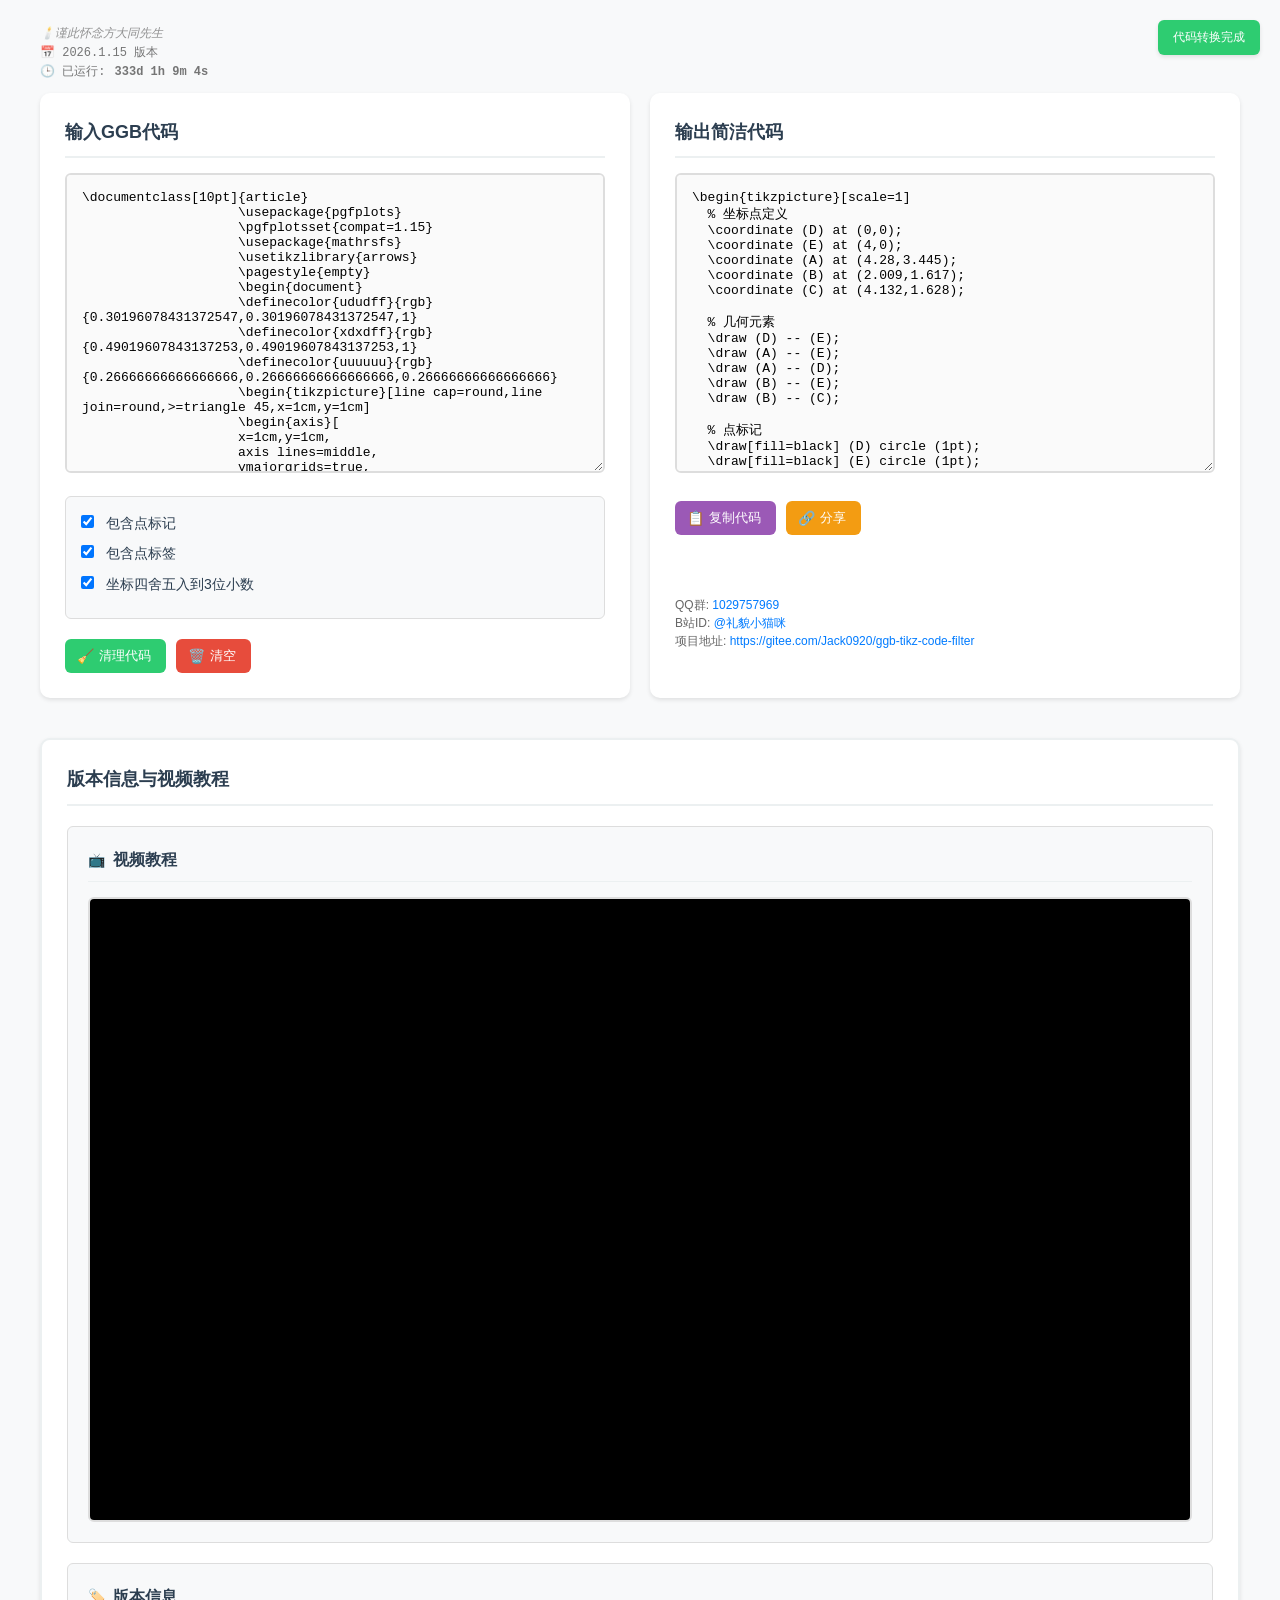
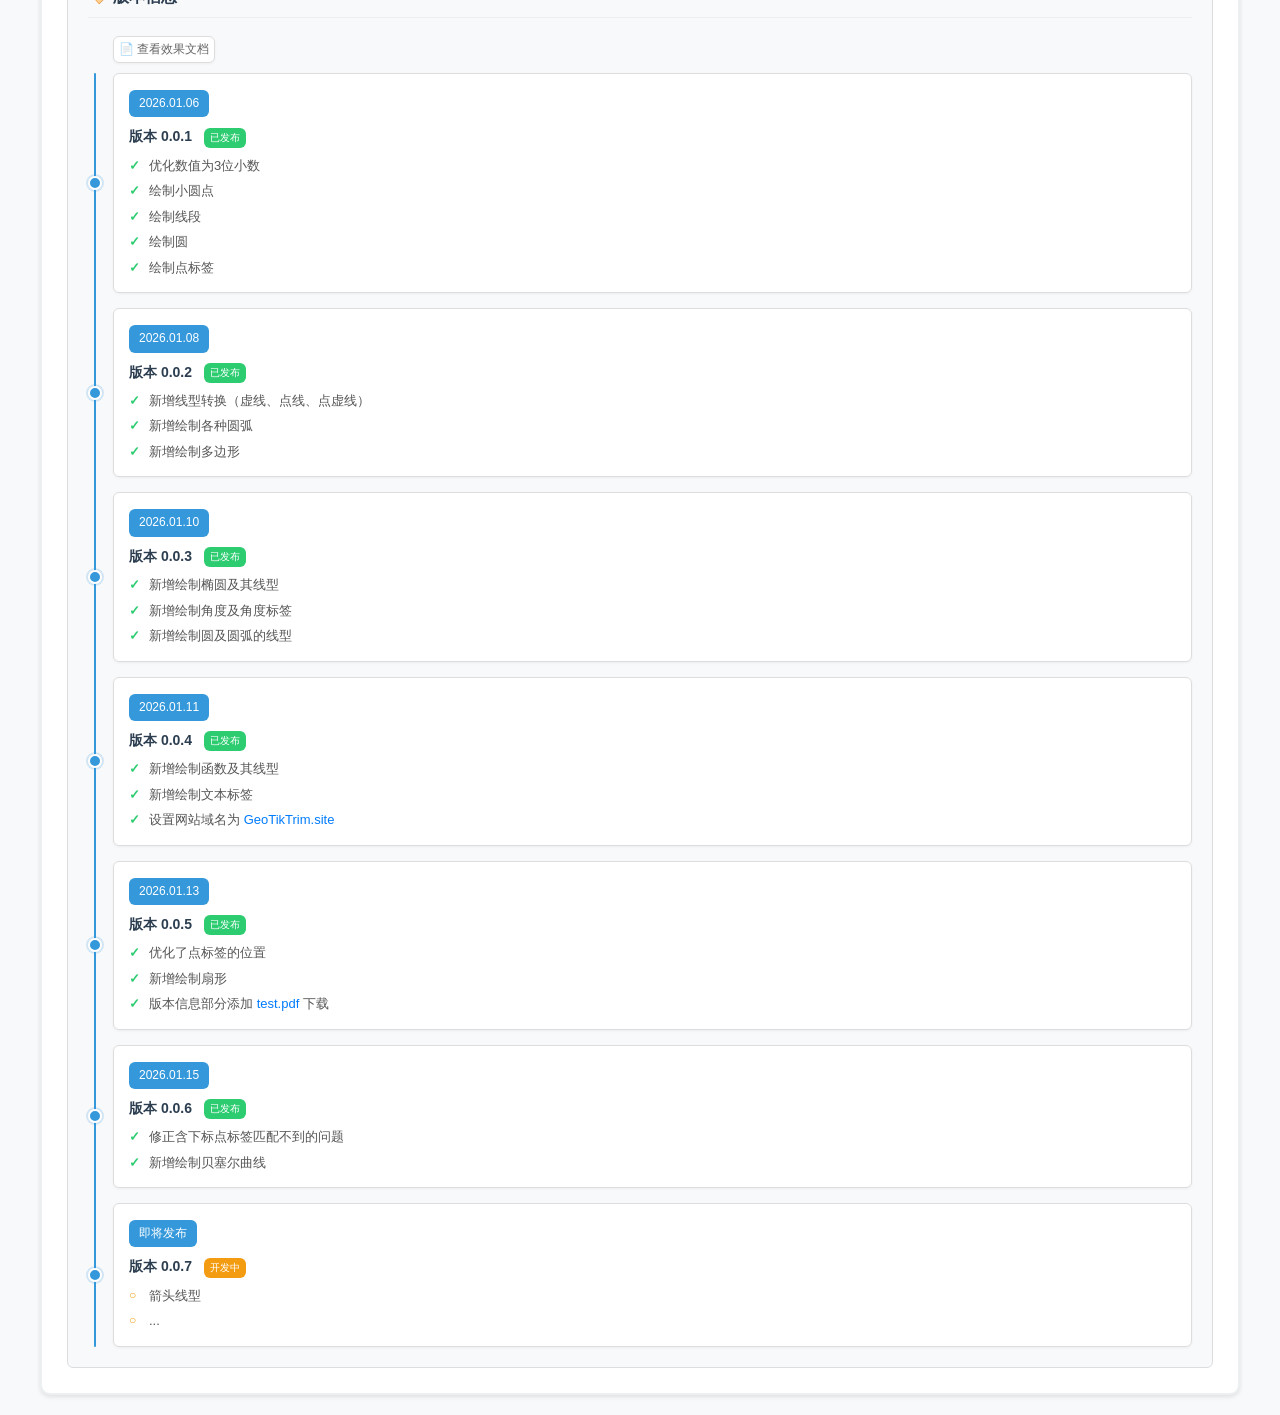
==== commit 59758818: "Add files via upload Fixed subscript point label matching; added Bézier curve drawing; added AI prom" ====
--- a/GGB-Tikz-Code-Filter.html
+++ b/GGB-Tikz-Code-Filter.html
@@ -60,7 +60,7 @@
             color: #666;
             font-size: 12px;
             font-family: 'Consolas', 'Monaco', monospace;
-            margin: 5px 0 15px 0;
+            margin: 5px 0 0px 0;
             padding: 0;
             opacity: 0.7;
             text-align: left;
@@ -577,12 +577,15 @@
 </head>
 <body>
     <div class="container">
-        <div id="uptime-timer" class="uptime-timer">
-            🕒 已运行: <span id="uptime-display">0d 0h 0m 0s</span>
-        </div>
         <div class="memorial-note">
             🕯️谨此怀念方大同先生
         </div>
+
+        <div id="uptime-timer" class="uptime-timer">
+            <p>📅 2026.1.15 版本</p>
+            <p>🕒 已运行: <span id="uptime-display">0d 0h 0m 0s</span></p>
+        </div>
+        
         <div class="main-content">
             <div class="input-section">
                 <h2>输入GGB代码</h2>
@@ -769,10 +772,21 @@
                             </li>
                         </ul>
                     </div>
+
+                    <div class="version-item">
+                        <span class="version-date">2026.01.15</span>
+                        <h4 class="version-title">版本 0.0.6
+                            <span class="status-badge status-released">已发布</span>
+                        </h4>
+                        <ul class="version-features">
+                            <li>修正含下标点标签匹配不到的问题</li>
+                            <li>新增绘制贝塞尔曲线</li>
+                        </ul>
+                    </div>
                     
                     <div class="version-item">
                         <span class="version-date">即将发布</span>
-                        <h4 class="version-title">版本 0.0.6 
+                        <h4 class="version-title">版本 0.0.7 
                             <span class="status-badge status-developing">开发中</span>
                         </h4>
                         <ul class="version-features">
@@ -1162,6 +1176,87 @@
                 }
             }
 
+            /**
+             * 提取贝塞尔曲线的参数方程
+             * @param {string} code - TikZ代码
+             * @param {boolean} shouldRound - 是否四舍五入系数
+             * @returns {Object} 提取结果
+             */
+             function extractParametricPlots(code) {
+                try {
+                    // 匹配参数方程曲线：\draw[options] plot[parametric] function{x(t), y(t)};
+                    const parametricRegex = /\\draw\[([^\]]*)\]\s*plot\[parametric\]\s*function\{([^}]+)\};/g;
+                    const matches = [...code.matchAll(parametricRegex)];
+                    const plots = [];
+                    
+                    const shouldRound = roundCoordinates.checked;
+                    
+                    matches.forEach(match => {
+                        const options = match[1];
+                        const functionStr = match[2];
+                        
+                        // 分离x(t)和y(t)表达式
+                        const commaMatch = functionStr.match(/([^,]+),([^,]+)/);
+                        if (!commaMatch) return;
+                        
+                        let xExpr = commaMatch[1].trim();
+                        let yExpr = commaMatch[2].trim();
+                        
+                        // 格式化表达式：四舍五入系数
+                        if (shouldRound) {
+                            // 匹配浮点数并四舍五入
+                            xExpr = xExpr.replace(/(\d+\.\d{4,})/g, (match) => {
+                                return roundToThreeDecimals(parseFloat(match)).toString();
+                            });
+                            yExpr = yExpr.replace(/(\d+\.\d{4,})/g, (match) => {
+                                return roundToThreeDecimals(parseFloat(match)).toString();
+                            });
+                        }
+                        
+                        // 简化幂次表示：t**(3) -> \t^3, (1-t)**(3) -> (1-\t)^3
+                        // 注意：这里要转义t变量，所以将t替换为\t
+                        xExpr = xExpr.replace(/t\*\*\((\d+)\)/g, '\\t^$1');
+                        xExpr = xExpr.replace(/\(1-t\)\*\*\((\d+)\)/g, '(1-\\t)^$1');
+                        yExpr = yExpr.replace(/t\*\*\((\d+)\)/g, '\\t^$1');
+                        yExpr = yExpr.replace(/\(1-t\)\*\*\((\d+)\)/g, '(1-\\t)^$1');
+                        
+                        // 替换所有的t变量为\t（在表达式中）
+                        // 注意：要确保不替换到系数中的t（如27.513），所以只替换作为独立变量的t
+                        // 使用正则表达式匹配单独的t（前面是空格、运算符或括号，后面是运算符、空格或括号）
+                        xExpr = xExpr.replace(/([ (+\-*/,])t(?!\w)/g, '$1\\t');
+                        yExpr = yExpr.replace(/([ (+\-*/,])t(?!\w)/g, '$1\\t');
+                        
+                        // 处理开头的t（如果表达式以t开头）
+                        xExpr = xExpr.replace(/^t(?!\w)/, '\\t');
+                        yExpr = yExpr.replace(/^t(?!\w)/, '\\t');
+                        
+                        // 简化乘号表示：*(1-t)* -> *(1-t)*（保持不变）
+                        // 但我们可以移除不必要的*号吗？不，LaTeX需要乘号
+                        
+                        // 转换线型
+                        const lineStyle = convertLineStyle(options);
+                        
+                        plots.push({
+                            original: match[0],
+                            options: options,
+                            xExpression: xExpr,
+                            yExpression: yExpr,
+                            lineStyle: lineStyle
+                        });
+                    });
+                    
+                    return {
+                        hasParametricPlots: plots.length > 0,
+                        plots: plots
+                    };
+                } catch (error) {
+                    console.error('提取贝塞尔曲线出错:', error);
+                    return { hasParametricPlots: false, plots: [] };
+                }
+            }
+
+            
+
             // 主要处理函数
             function cleanTikZCode(code) {
             try {
@@ -1170,8 +1265,10 @@
                     throw new Error('未找到tikzpicture环境');
                 }
                 
+                // 点的匹配
                 const pointRegex = /\\draw\s*\[fill=[^\]]+\]\s*\(([^)]+)\)\s*circle\s*\(([^)]+)\);/g;
-                const nodeRegex = /\\draw\[color=[^\]]+\]\s*\([^)]+\)\s*node\s*\{\$([A-Za-z]+)\$\}/g;
+                // 点标签的匹配
+                const nodeRegex = /\\draw\[color=[^\]]+\]\s*\([^)]+\)\s*node\s*\{\$([^$]+(?:\{[^}]*\})?[^$]*)\$\}/g;
                 
                 const pointMap = new Map();
                 const pointMatches = [...code.matchAll(pointRegex)];
@@ -1196,7 +1293,11 @@
                     }
                 });
 
+                // 函数
                 const functionPlotsResult = extractFunctionPlots(code);
+
+                // 贝塞尔曲线
+                const parametricPlotResult = extractParametricPlots(code);
 
                 // 处理文本标签
                 const textLabelRegex = /\\draw\s*\(([^)]+)\)\s*node\s*\[([^\]]+)\]\s*\{([^}]+)\};/g;
@@ -1557,6 +1658,17 @@
                 if (functionPlotsResult.hasFunctions) {
                     result += '  % 函数图像\n';
                     result += functionPlotsResult.scopeCode + '\n';
+                }
+
+                // 贝塞尔曲线输出
+                if (parametricPlotResult.hasParametricPlots) {
+                    result += '  % 贝塞尔曲线\n';
+                    parametricPlotResult.plots.forEach(plot => {
+                        const lineStyleStr = plot.lineStyle ? `[${plot.lineStyle}, smooth, samples=100, domain=0:1, variable=\\t]` : '[smooth, samples=100, domain=0:1, variable=\\t]';
+                        result += `  \\draw${lineStyleStr} plot\n`;
+                        result += `    ({${plot.xExpression}},\n`;
+                        result += `     {${plot.yExpression}});\n\n`;
+                    });
                 }
               
                 if (lineMatches.length > 0 || circles.length > 0 || arcs.length > 0 || ellipses.length > 0|| angles.length > 0 || angleLabels.length > 0 || sectors.length > 0) {
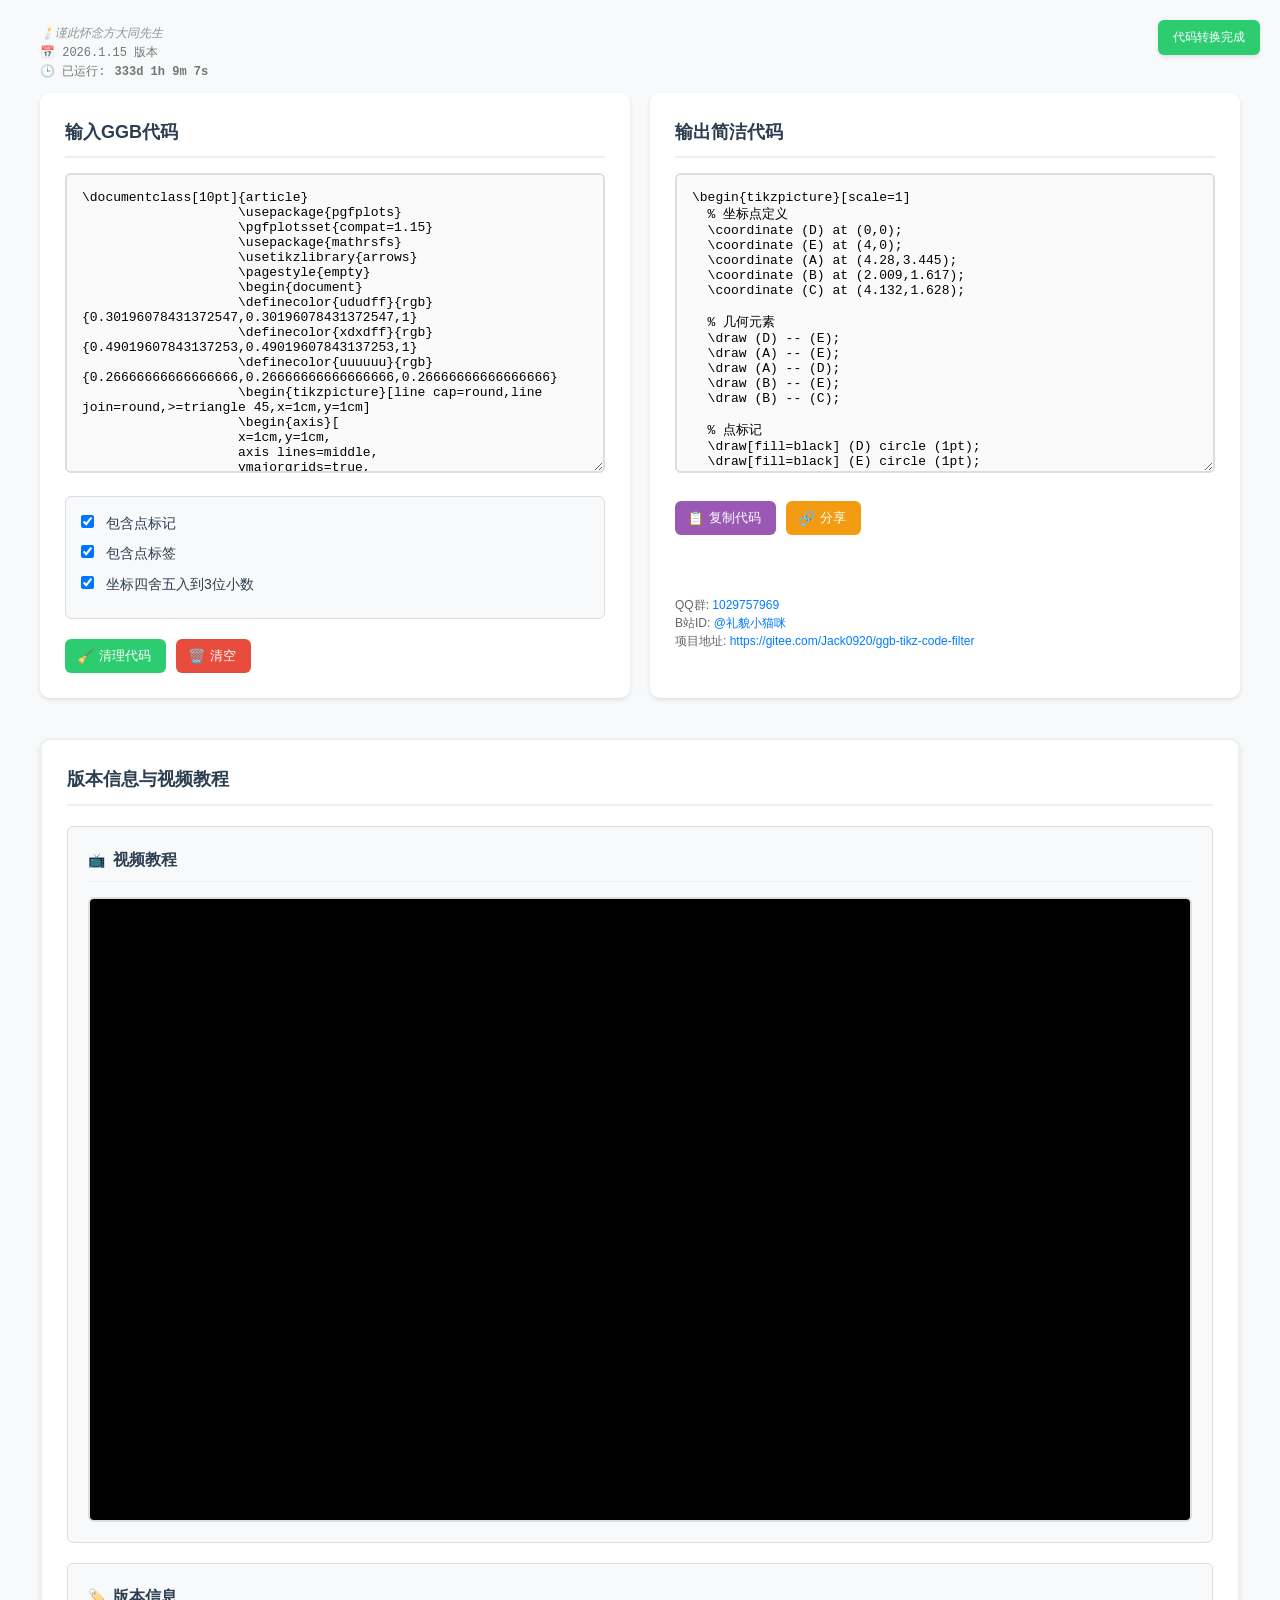
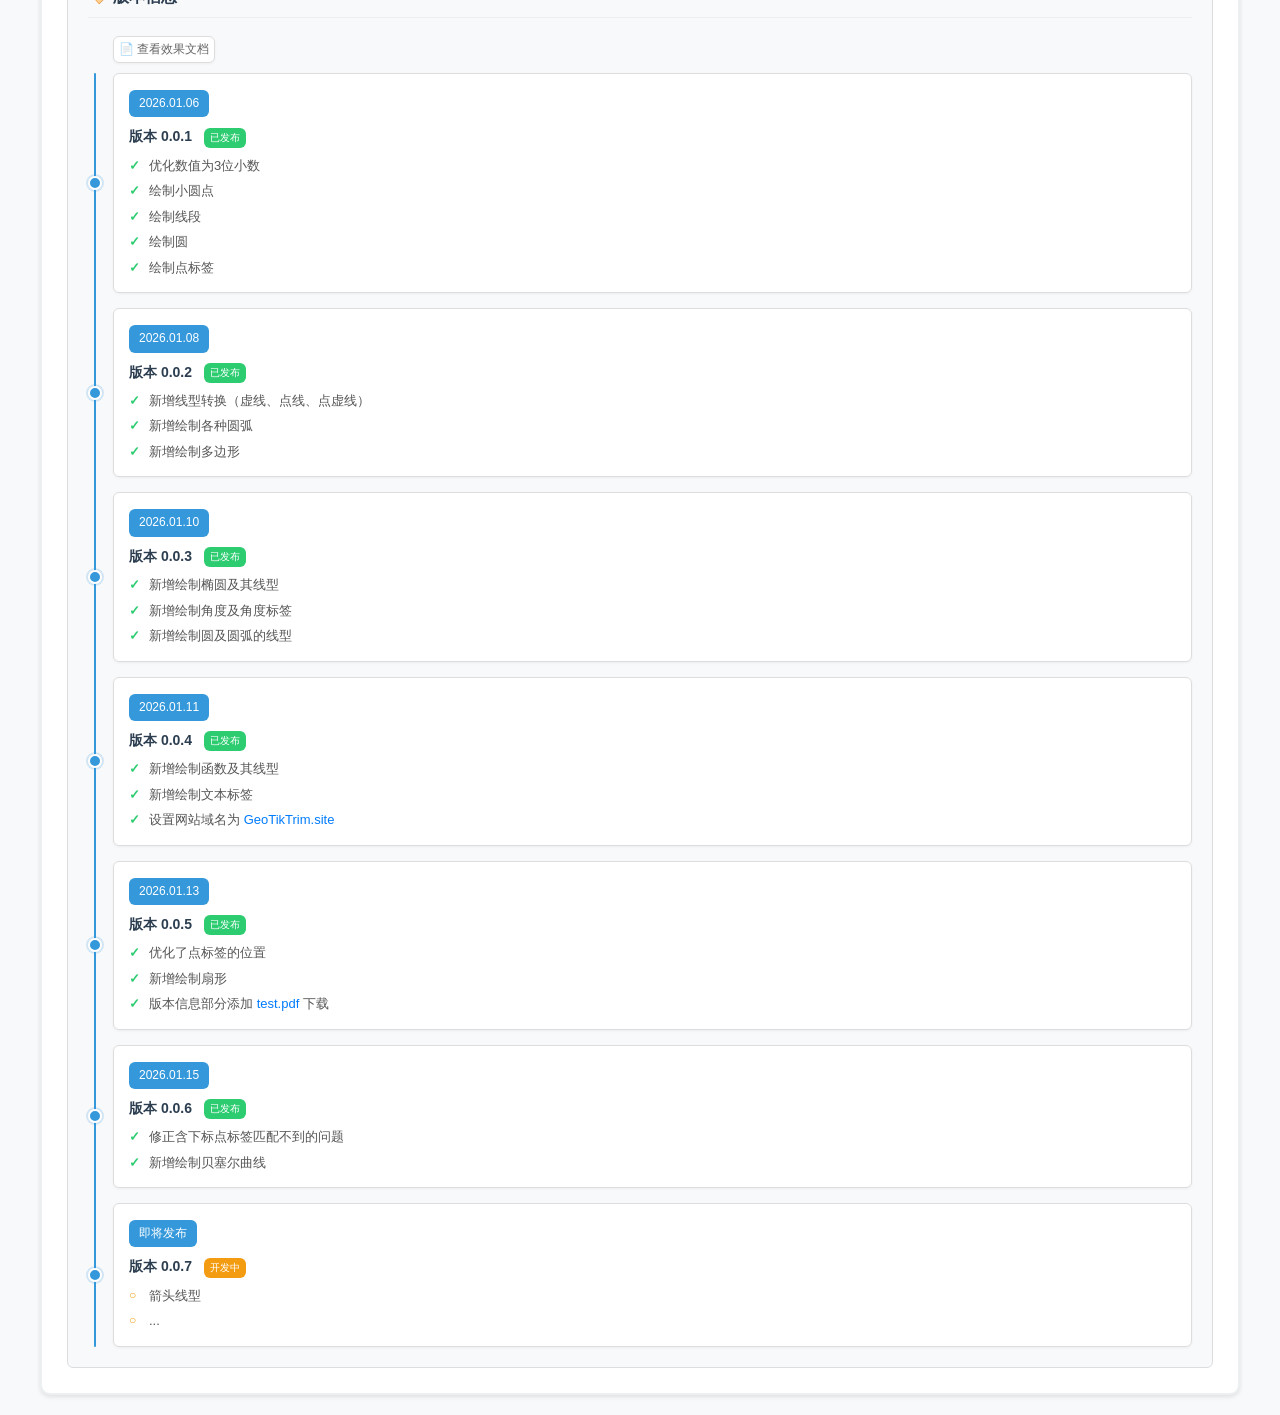
==== commit d2e0ff71: "fix point label Add a negative lookahead assertion to the point label matching to prevent matching a" ====
--- a/GGB-Tikz-Code-Filter.html
+++ b/GGB-Tikz-Code-Filter.html
@@ -1268,7 +1268,9 @@
                 // 点的匹配
                 const pointRegex = /\\draw\s*\[fill=[^\]]+\]\s*\(([^)]+)\)\s*circle\s*\(([^)]+)\);/g;
                 // 点标签的匹配
-                const nodeRegex = /\\draw\[color=[^\]]+\]\s*\([^)]+\)\s*node\s*\{\$([^$]+(?:\{[^}]*\})?[^$]*)\$\}/g;
+                // 以下是没有负向前瞻断言（negative lookahead）来排除包含 \textrm{\degre} 的版本
+                // const nodeRegex = /\\draw\[color=[^\]]+\]\s*\([^)]+\)\s*node\s*\{\$([^$]+(?:\{[^}]*\})?[^$]*)\$\}/g;
+                const nodeRegex = /\\draw\[color=[^\]]+\]\s*\([^)]+\)\s*node\s*\{\$(?!.*\\textrm\{\\degre\})([^$]+(?:\{[^}]*\})?[^$]*)\$\}/g;
                 
                 const pointMap = new Map();
                 const pointMatches = [...code.matchAll(pointRegex)];
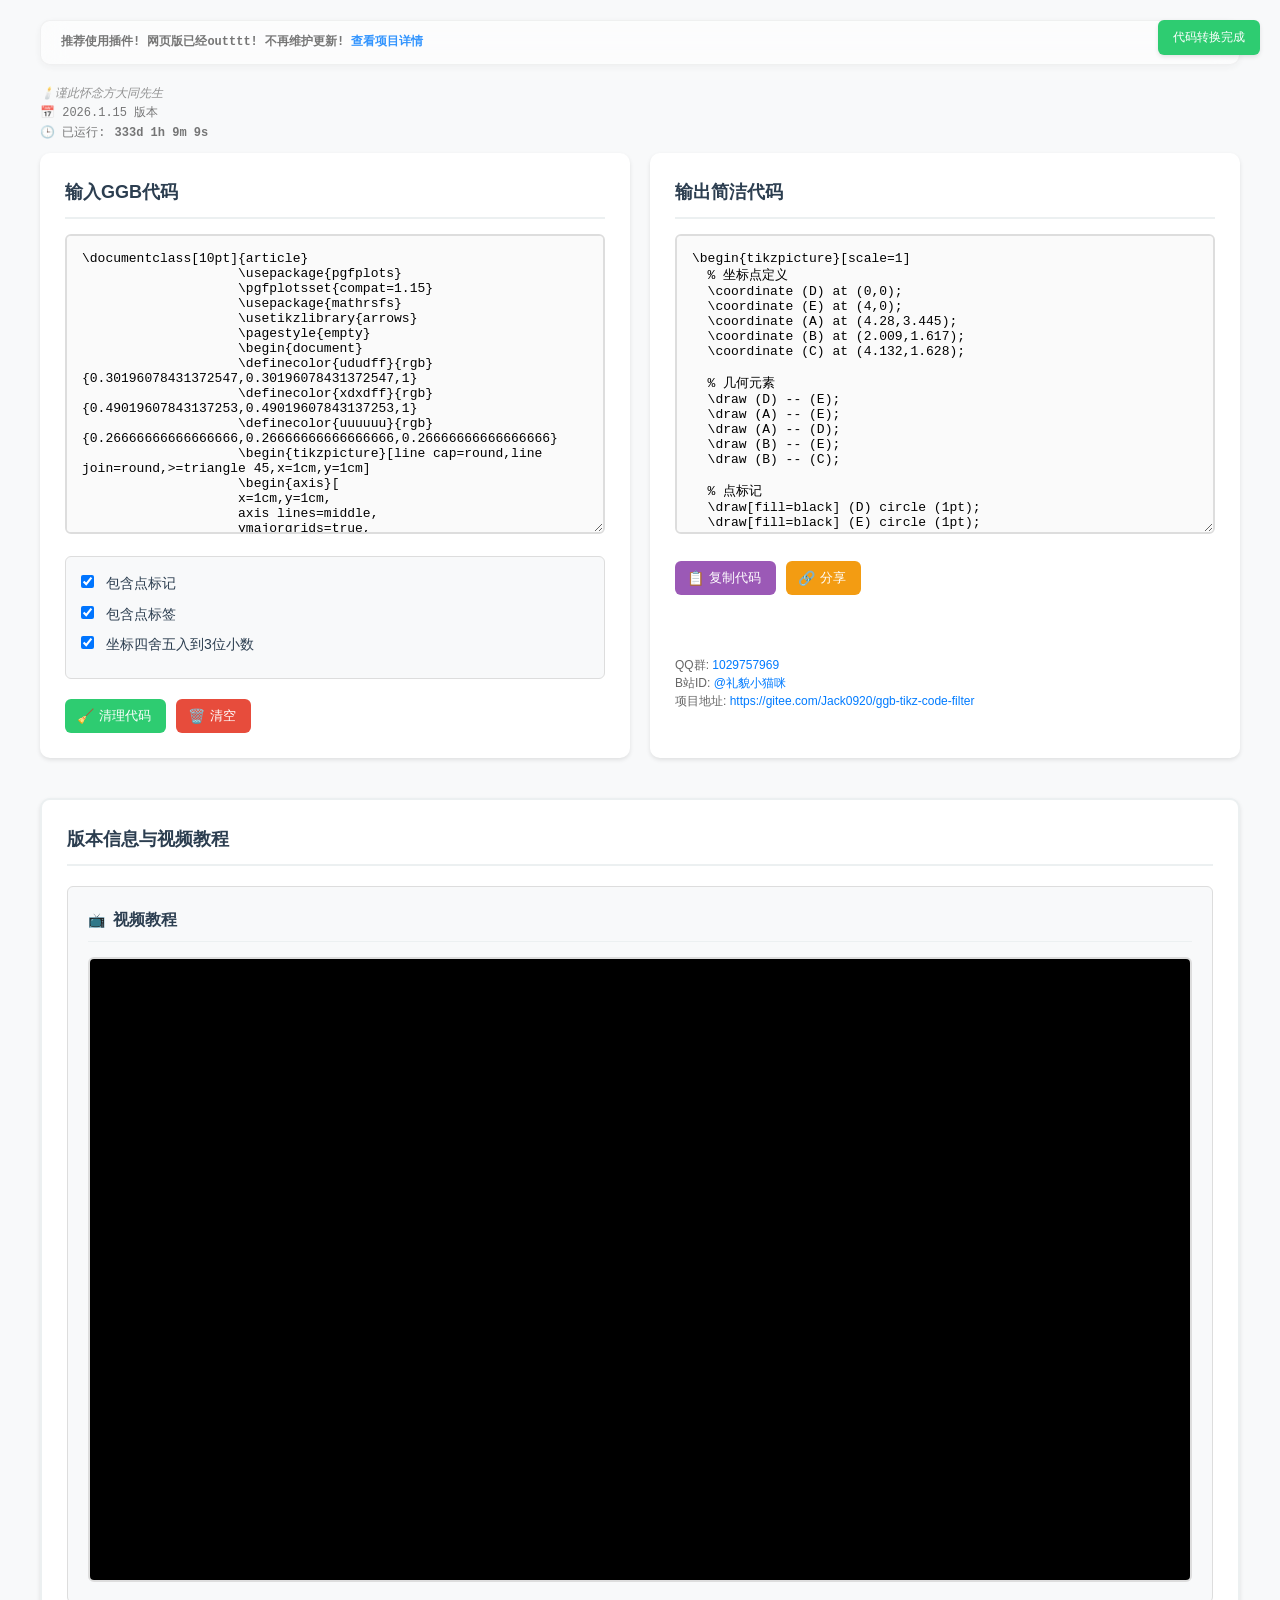
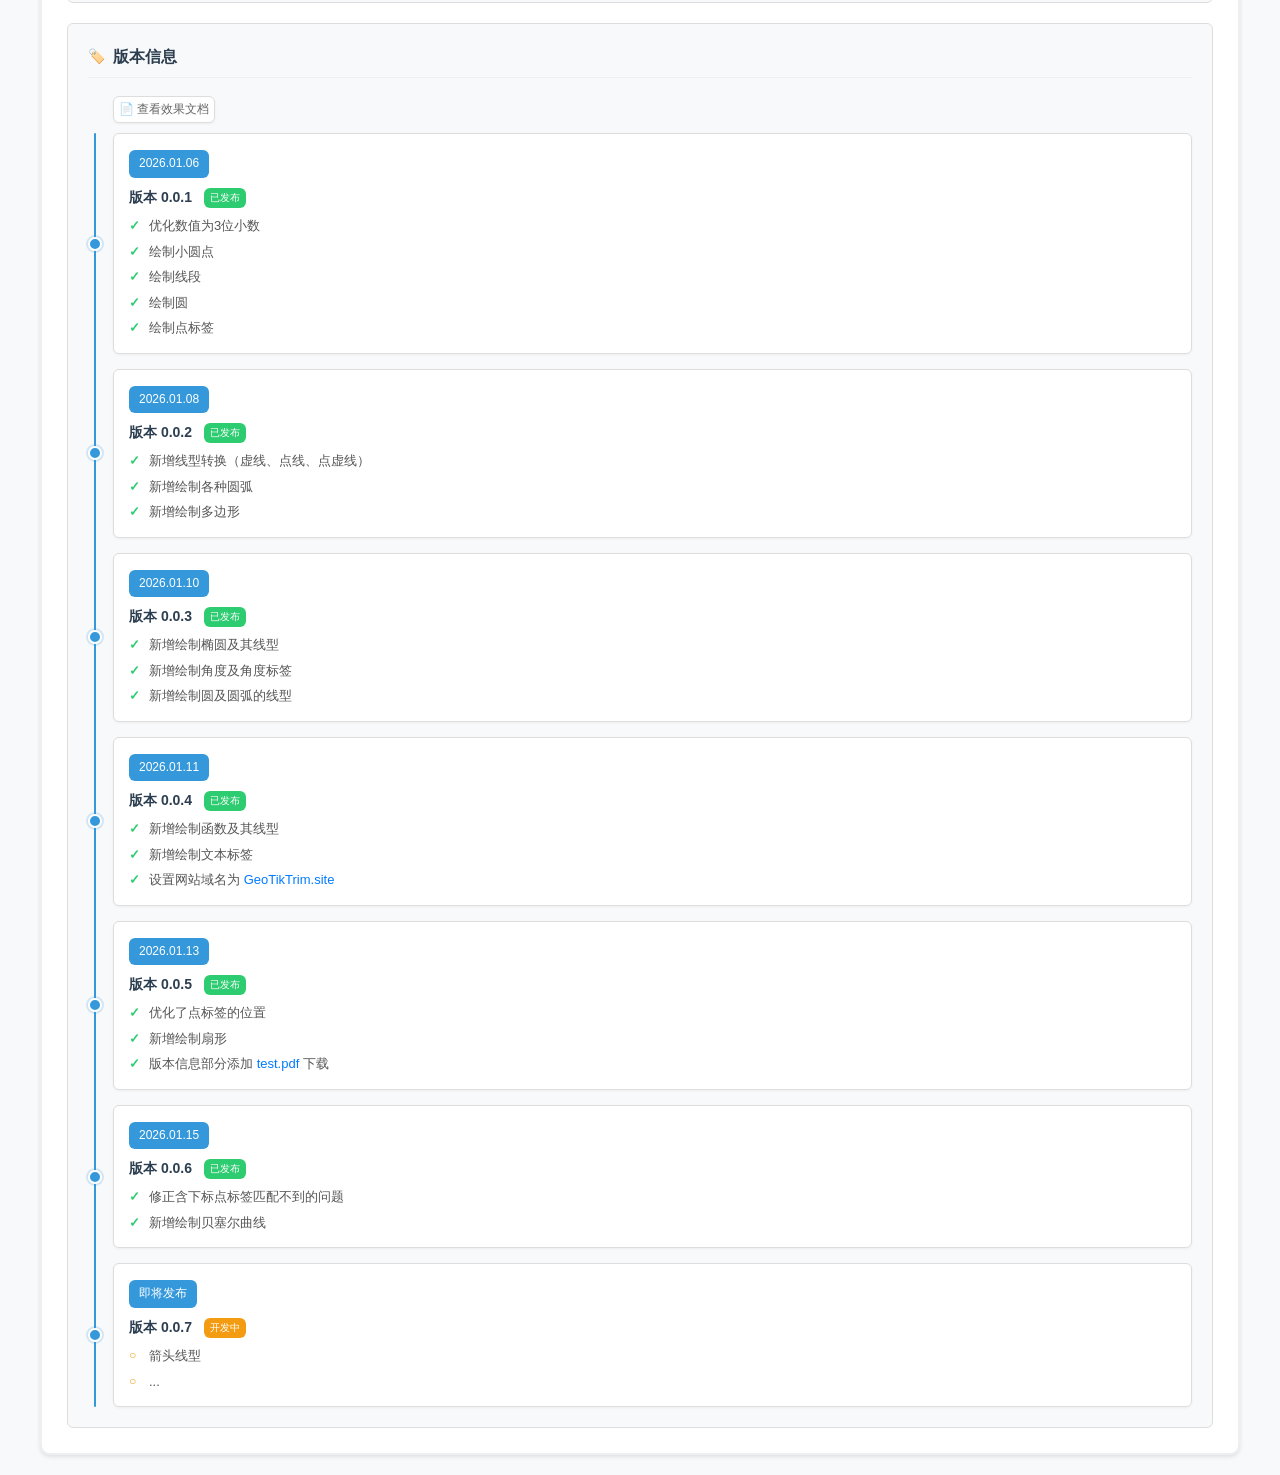
==== commit 3c0363a5: "add browser extension as primary method - Introduced browser extension version (Edge) - Added plugi" ====
--- a/GGB-Tikz-Code-Filter.html
+++ b/GGB-Tikz-Code-Filter.html
@@ -573,10 +573,62 @@
                 font-size: 12px;
             }
         }
+        .extension-banner {
+            background: rgba(255, 255, 255, 0.65);
+            backdrop-filter: blur(12px);
+            -webkit-backdrop-filter: blur(12px);
+            color: #555;
+            padding: 12px 20px;
+            border-radius: 10px;
+            margin-bottom: 20px;
+            display: flex;
+            align-items: center;
+            justify-content: space-between;
+            flex-wrap: wrap;
+            gap: 10px;
+            font-size: 12px;
+            font-family: 'Consolas', 'Monaco', monospace;
+            opacity: 0.8;
+            font-weight: 600;
+            border: 1px solid rgba(0,0,0,0.06);
+            box-shadow: 0 2px 8px rgba(0,0,0,0.06);
+        }
+
+        .extension-banner a {
+            color: #007bff;
+            text-decoration: none;
+            transition: all 0.2s;
+        }
+
+        .extension-banner a:hover {
+            opacity: 0.8;
+            text-decoration: underline;
+        }
+
+        .extension-banner .banner-close {
+            background: none;
+            border: none;
+            color: #999;
+            cursor: pointer;
+            font-size: 14px;
+            padding: 0;
+            line-height: 1;
+            font-family: 'Segoe UI', Tahoma, Geneva, Verdana, sans-serif;
+            transition: color 0.2s;
+        }
+
+        .extension-banner .banner-close:hover {
+            color: #555;
+        }
     </style>
 </head>
 <body>
     <div class="container">
+        <div id="extension-banner" class="extension-banner">
+            <span>推荐使用插件! 网页版已经outttt! 不再维护更新!  <a href="https://gitee.com/Jack0920/ggb-tikz-code-filter" target="_blank">查看项目详情</a></span>
+            <button class="banner-close" onclick="document.getElementById('extension-banner').style.display='none'">&times;</button>
+        </div>
+
         <div class="memorial-note">
             🕯️谨此怀念方大同先生
         </div>
